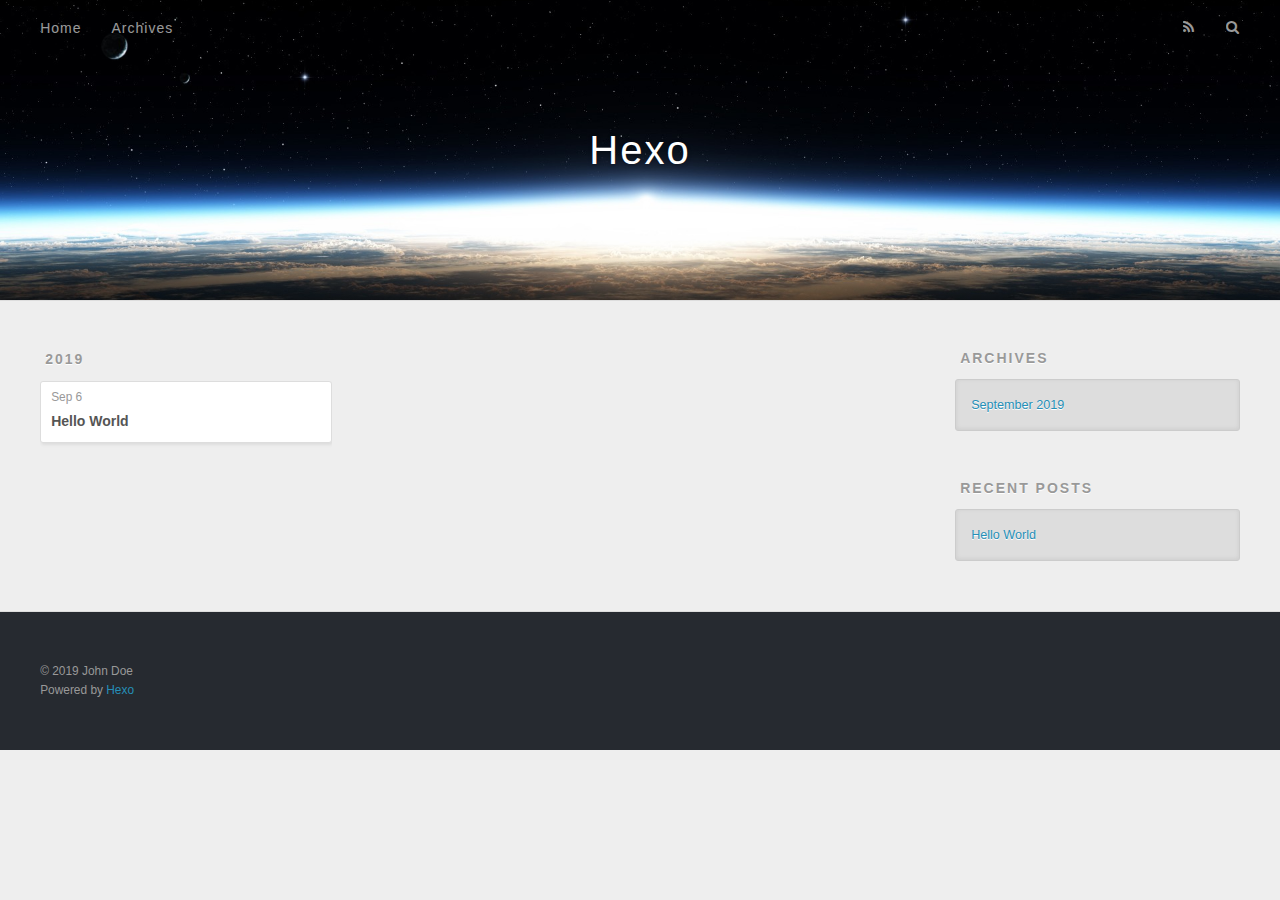
==== archives/index.html @ 8984713e "Site updated: 2019-09-06 20:35:51" ====
<!DOCTYPE html>
<html>
<head><meta name="generator" content="Hexo 3.9.0">
  <meta charset="utf-8">
  

  
  <title>Archives | Hexo</title>
  <meta name="viewport" content="width=device-width, initial-scale=1, maximum-scale=1">
  <meta property="og:type" content="website">
<meta property="og:title" content="Hexo">
<meta property="og:url" content="http://yoursite.com/archives/index.html">
<meta property="og:site_name" content="Hexo">
<meta property="og:locale" content="en">
<meta name="twitter:card" content="summary">
<meta name="twitter:title" content="Hexo">
  
    <link rel="alternate" href="/atom.xml" title="Hexo" type="application/atom+xml">
  
  
    <link rel="icon" href="/favicon.png">
  
  
    <link href="//fonts.googleapis.com/css?family=Source+Code+Pro" rel="stylesheet" type="text/css">
  
  <link rel="stylesheet" href="/css/style.css">
</head>
</html>
<body>
  <div id="container">
    <div id="wrap">
      <header id="header">
  <div id="banner"></div>
  <div id="header-outer" class="outer">
    <div id="header-title" class="inner">
      <h1 id="logo-wrap">
        <a href="/" id="logo">Hexo</a>
      </h1>
      
    </div>
    <div id="header-inner" class="inner">
      <nav id="main-nav">
        <a id="main-nav-toggle" class="nav-icon"></a>
        
          <a class="main-nav-link" href="/">Home</a>
        
          <a class="main-nav-link" href="/archives">Archives</a>
        
      </nav>
      <nav id="sub-nav">
        
          <a id="nav-rss-link" class="nav-icon" href="/atom.xml" title="RSS Feed"></a>
        
        <a id="nav-search-btn" class="nav-icon" title="Search"></a>
      </nav>
      <div id="search-form-wrap">
        <form action="//google.com/search" method="get" accept-charset="UTF-8" class="search-form"><input type="search" name="q" class="search-form-input" placeholder="Search"><button type="submit" class="search-form-submit">&#xF002;</button><input type="hidden" name="sitesearch" value="http://yoursite.com"></form>
      </div>
    </div>
  </div>
</header>
      <div class="outer">
        <section id="main">
  
  
    
    
      
      
      <section class="archives-wrap">
        <div class="archive-year-wrap">
          <a href="/archives/2019" class="archive-year">2019</a>
        </div>
        <div class="archives">
    
    <article class="archive-article archive-type-post">
  <div class="archive-article-inner">
    <header class="archive-article-header">
      <a href="/2019/09/06/hello-world/" class="archive-article-date">
  <time datetime="2019-09-06T12:22:40.576Z" itemprop="datePublished">Sep 6</time>
</a>
      
  
    <h1 itemprop="name">
      <a class="archive-article-title" href="/2019/09/06/hello-world/">Hello World</a>
    </h1>
  

    </header>
  </div>
</article>
  
  
    </div></section>
  


</section>
        
          <aside id="sidebar">
  
    

  
    

  
    
  
    
  <div class="widget-wrap">
    <h3 class="widget-title">Archives</h3>
    <div class="widget">
      <ul class="archive-list"><li class="archive-list-item"><a class="archive-list-link" href="/archives/2019/09/">September 2019</a></li></ul>
    </div>
  </div>


  
    
  <div class="widget-wrap">
    <h3 class="widget-title">Recent Posts</h3>
    <div class="widget">
      <ul>
        
          <li>
            <a href="/2019/09/06/hello-world/">Hello World</a>
          </li>
        
      </ul>
    </div>
  </div>

  
</aside>
        
      </div>
      <footer id="footer">
  
  <div class="outer">
    <div id="footer-info" class="inner">
      &copy; 2019 John Doe<br>
      Powered by <a href="http://hexo.io/" target="_blank">Hexo</a>
    </div>
  </div>
</footer>
    </div>
    <nav id="mobile-nav">
  
    <a href="/" class="mobile-nav-link">Home</a>
  
    <a href="/archives" class="mobile-nav-link">Archives</a>
  
</nav>
    

<script src="//ajax.googleapis.com/ajax/libs/jquery/2.0.3/jquery.min.js"></script>


  <link rel="stylesheet" href="/fancybox/jquery.fancybox.css">
  <script src="/fancybox/jquery.fancybox.pack.js"></script>


<script src="/js/script.js"></script>



  </div>
</body>
</html>
---- css/style.css ----
body {
  width: 100%;
}
body:before,
body:after {
  content: "";
  display: table;
}
body:after {
  clear: both;
}
html,
body,
div,
span,
applet,
object,
iframe,
h1,
h2,
h3,
h4,
h5,
h6,
p,
blockquote,
pre,
a,
abbr,
acronym,
address,
big,
cite,
code,
del,
dfn,
em,
img,
ins,
kbd,
q,
s,
samp,
small,
strike,
strong,
sub,
sup,
tt,
var,
dl,
dt,
dd,
ol,
ul,
li,
fieldset,
form,
label,
legend,
table,
caption,
tbody,
tfoot,
thead,
tr,
th,
td {
  margin: 0;
  padding: 0;
  border: 0;
  outline: 0;
  font-weight: inherit;
  font-style: inherit;
  font-family: inherit;
  font-size: 100%;
  vertical-align: baseline;
}
body {
  line-height: 1;
  color: #000;
  background: #fff;
}
ol,
ul {
  list-style: none;
}
table {
  border-collapse: separate;
  border-spacing: 0;
  vertical-align: middle;
}
caption,
th,
td {
  text-align: left;
  font-weight: normal;
  vertical-align: middle;
}
a img {
  border: none;
}
input,
button {
  margin: 0;
  padding: 0;
}
input::-moz-focus-inner,
button::-moz-focus-inner {
  border: 0;
  padding: 0;
}
@font-face {
  font-family: FontAwesome;
  font-style: normal;
  font-weight: normal;
  src: url("fonts/fontawesome-webfont.eot?v=#4.0.3");
  src: url("fonts/fontawesome-webfont.eot?#iefix&v=#4.0.3") format("embedded-opentype"), url("fonts/fontawesome-webfont.woff?v=#4.0.3") format("woff"), url("fonts/fontawesome-webfont.ttf?v=#4.0.3") format("truetype"), url("fonts/fontawesome-webfont.svg#fontawesomeregular?v=#4.0.3") format("svg");
}
html,
body,
#container {
  height: 100%;
}
body {
  background: #eee;
  font: 14px -apple-system, BlinkMacSystemFont, "Segoe UI", "Roboto", "Oxygen", "Ubuntu", "Cantarell", "Fira Sans", "Droid Sans", "Helvetica Neue", sans-serif;
  -webkit-text-size-adjust: 100%;
}
.outer {
  max-width: 1220px;
  margin: 0 auto;
  padding: 0 20px;
}
.outer:before,
.outer:after {
  content: "";
  display: table;
}
.outer:after {
  clear: both;
}
.inner {
  display: inline;
  float: left;
  width: 98.33333333333333%;
  margin: 0 0.833333333333333%;
}
.left,
.alignleft {
  float: left;
}
.right,
.alignright {
  float: right;
}
.clear {
  clear: both;
}
#container {
  position: relative;
}
.mobile-nav-on {
  overflow: hidden;
}
#wrap {
  height: 100%;
  width: 100%;
  position: absolute;
  top: 0;
  left: 0;
  -webkit-transition: 0.2s ease-out;
  -moz-transition: 0.2s ease-out;
  -ms-transition: 0.2s ease-out;
  transition: 0.2s ease-out;
  z-index: 1;
  background: #eee;
}
.mobile-nav-on #wrap {
  left: 280px;
}
@media screen and (min-width: 768px) {
  #main {
    display: inline;
    float: left;
    width: 73.33333333333333%;
    margin: 0 0.833333333333333%;
  }
}
.article-date,
.article-category-link,
.archive-year,
.widget-title {
  text-decoration: none;
  text-transform: uppercase;
  letter-spacing: 2px;
  color: #999;
  margin-bottom: 1em;
  margin-left: 5px;
  line-height: 1em;
  text-shadow: 0 1px #fff;
  font-weight: bold;
}
.article-inner,
.archive-article-inner {
  background: #fff;
  -webkit-box-shadow: 1px 2px 3px #ddd;
  box-shadow: 1px 2px 3px #ddd;
  border: 1px solid #ddd;
  border-radius: 3px;
}
.article-entry h1,
.widget h1 {
  font-size: 2em;
}
.article-entry h2,
.widget h2 {
  font-size: 1.5em;
}
.article-entry h3,
.widget h3 {
  font-size: 1.3em;
}
.article-entry h4,
.widget h4 {
  font-size: 1.2em;
}
.article-entry h5,
.widget h5 {
  font-size: 1em;
}
.article-entry h6,
.widget h6 {
  font-size: 1em;
  color: #999;
}
.article-entry hr,
.widget hr {
  border: 1px dashed #ddd;
}
.article-entry strong,
.widget strong {
  font-weight: bold;
}
.article-entry em,
.widget em,
.article-entry cite,
.widget cite {
  font-style: italic;
}
.article-entry sup,
.widget sup,
.article-entry sub,
.widget sub {
  font-size: 0.75em;
  line-height: 0;
  position: relative;
  vertical-align: baseline;
}
.article-entry sup,
.widget sup {
  top: -0.5em;
}
.article-entry sub,
.widget sub {
  bottom: -0.2em;
}
.article-entry small,
.widget small {
  font-size: 0.85em;
}
.article-entry acronym,
.widget acronym,
.article-entry abbr,
.widget abbr {
  border-bottom: 1px dotted;
}
.article-entry ul,
.widget ul,
.article-entry ol,
.widget ol,
.article-entry dl,
.widget dl {
  margin: 0 20px;
  line-height: 1.6em;
}
.article-entry ul ul,
.widget ul ul,
.article-entry ol ul,
.widget ol ul,
.article-entry ul ol,
.widget ul ol,
.article-entry ol ol,
.widget ol ol {
  margin-top: 0;
  margin-bottom: 0;
}
.article-entry ul,
.widget ul {
  list-style: disc;
}
.article-entry ol,
.widget ol {
  list-style: decimal;
}
.article-entry dt,
.widget dt {
  font-weight: bold;
}
#header {
  height: 300px;
  position: relative;
  border-bottom: 1px solid #ddd;
}
#header:before,
#header:after {
  content: "";
  position: absolute;
  left: 0;
  right: 0;
  height: 40px;
}
#header:before {
  top: 0;
  background: -webkit-linear-gradient(rgba(0,0,0,0.2), transparent);
  background: -moz-linear-gradient(rgba(0,0,0,0.2), transparent);
  background: -ms-linear-gradient(rgba(0,0,0,0.2), transparent);
  background: linear-gradient(rgba(0,0,0,0.2), transparent);
}
#header:after {
  bottom: 0;
  background: -webkit-linear-gradient(transparent, rgba(0,0,0,0.2));
  background: -moz-linear-gradient(transparent, rgba(0,0,0,0.2));
  background: -ms-linear-gradient(transparent, rgba(0,0,0,0.2));
  background: linear-gradient(transparent, rgba(0,0,0,0.2));
}
#header-outer {
  height: 100%;
  position: relative;
}
#header-inner {
  position: relative;
  overflow: hidden;
}
#banner {
  position: absolute;
  top: 0;
  left: 0;
  width: 100%;
  height: 100%;
  background: url("images/banner.jpg") center #000;
  -webkit-background-size: cover;
  -moz-background-size: cover;
  background-size: cover;
  z-index: -1;
}
#header-title {
  text-align: center;
  height: 40px;
  position: absolute;
  top: 50%;
  left: 0;
  margin-top: -20px;
}
#logo,
#subtitle {
  text-decoration: none;
  color: #fff;
  font-weight: 300;
  text-shadow: 0 1px 4px rgba(0,0,0,0.3);
}
#logo {
  font-size: 40px;
  line-height: 40px;
  letter-spacing: 2px;
}
#subtitle {
  font-size: 16px;
  line-height: 16px;
  letter-spacing: 1px;
}
#subtitle-wrap {
  margin-top: 16px;
}
#main-nav {
  float: left;
  margin-left: -15px;
}
.nav-icon,
.main-nav-link {
  float: left;
  color: #fff;
  opacity: 0.6;
  text-decoration: none;
  text-shadow: 0 1px rgba(0,0,0,0.2);
  -webkit-transition: opacity 0.2s;
  -moz-transition: opacity 0.2s;
  -ms-transition: opacity 0.2s;
  transition: opacity 0.2s;
  display: block;
  padding: 20px 15px;
}
.nav-icon:hover,
.main-nav-link:hover {
  opacity: 1;
}
.nav-icon {
  font-family: FontAwesome;
  text-align: center;
  font-size: 14px;
  width: 14px;
  height: 14px;
  padding: 20px 15px;
  position: relative;
  cursor: pointer;
}
.main-nav-link {
  font-weight: 300;
  letter-spacing: 1px;
}
@media screen and (max-width: 479px) {
  .main-nav-link {
    display: none;
  }
}
#main-nav-toggle {
  display: none;
}
#main-nav-toggle:before {
  content: "\f0c9";
}
@media screen and (max-width: 479px) {
  #main-nav-toggle {
    display: block;
  }
}
#sub-nav {
  float: right;
  margin-right: -15px;
}
#nav-rss-link:before {
  content: "\f09e";
}
#nav-search-btn:before {
  content: "\f002";
}
#search-form-wrap {
  position: absolute;
  top: 15px;
  width: 150px;
  height: 30px;
  right: -150px;
  opacity: 0;
  -webkit-transition: 0.2s ease-out;
  -moz-transition: 0.2s ease-out;
  -ms-transition: 0.2s ease-out;
  transition: 0.2s ease-out;
}
#search-form-wrap.on {
  opacity: 1;
  right: 0;
}
@media screen and (max-width: 479px) {
  #search-form-wrap {
    width: 100%;
    right: -100%;
  }
}
.search-form {
  position: absolute;
  top: 0;
  left: 0;
  right: 0;
  background: #fff;
  padding: 5px 15px;
  border-radius: 15px;
  -webkit-box-shadow: 0 0 10px rgba(0,0,0,0.3);
  box-shadow: 0 0 10px rgba(0,0,0,0.3);
}
.search-form-input {
  border: none;
  background: none;
  color: #555;
  width: 100%;
  font: 13px -apple-system, BlinkMacSystemFont, "Segoe UI", "Roboto", "Oxygen", "Ubuntu", "Cantarell", "Fira Sans", "Droid Sans", "Helvetica Neue", sans-serif;
  outline: none;
}
.search-form-input::-webkit-search-results-decoration,
.search-form-input::-webkit-search-cancel-button {
  -webkit-appearance: none;
}
.search-form-submit {
  position: absolute;
  top: 50%;
  right: 10px;
  margin-top: -7px;
  font: 13px FontAwesome;
  border: none;
  background: none;
  color: #bbb;
  cursor: pointer;
}
.search-form-submit:hover,
.search-form-submit:focus {
  color: #777;
}
.article {
  margin: 50px 0;
}
.article-inner {
  overflow: hidden;
}
.article-meta:before,
.article-meta:after {
  content: "";
  display: table;
}
.article-meta:after {
  clear: both;
}
.article-date {
  float: left;
}
.article-category {
  float: left;
  line-height: 1em;
  color: #ccc;
  text-shadow: 0 1px #fff;
  margin-left: 8px;
}
.article-category:before {
  content: "\2022";
}
.article-category-link {
  margin: 0 12px 1em;
}
.article-header {
  padding: 20px 20px 0;
}
.article-title {
  text-decoration: none;
  font-size: 2em;
  font-weight: bold;
  color: #555;
  line-height: 1.1em;
  -webkit-transition: color 0.2s;
  -moz-transition: color 0.2s;
  -ms-transition: color 0.2s;
  transition: color 0.2s;
}
a.article-title:hover {
  color: #258fb8;
}
.article-entry {
  color: #555;
  padding: 0 20px;
}
.article-entry:before,
.article-entry:after {
  content: "";
  display: table;
}
.article-entry:after {
  clear: both;
}
.article-entry p,
.article-entry table {
  line-height: 1.6em;
  margin: 1.6em 0;
}
.article-entry h1,
.article-entry h2,
.article-entry h3,
.article-entry h4,
.article-entry h5,
.article-entry h6 {
  font-weight: bold;
}
.article-entry h1,
.article-entry h2,
.article-entry h3,
.article-entry h4,
.article-entry h5,
.article-entry h6 {
  line-height: 1.1em;
  margin: 1.1em 0;
}
.article-entry a {
  color: #258fb8;
  text-decoration: none;
}
.article-entry a:hover {
  text-decoration: underline;
}
.article-entry ul,
.article-entry ol,
.article-entry dl {
  margin-top: 1.6em;
  margin-bottom: 1.6em;
}
.article-entry img,
.article-entry video {
  max-width: 100%;
  height: auto;
  display: block;
  margin: auto;
}
.article-entry iframe {
  border: none;
}
.article-entry table {
  width: 100%;
  border-collapse: collapse;
  border-spacing: 0;
}
.article-entry th {
  font-weight: bold;
  border-bottom: 3px solid #ddd;
  padding-bottom: 0.5em;
}
.article-entry td {
  border-bottom: 1px solid #ddd;
  padding: 10px 0;
}
.article-entry blockquote {
  font-family: Georgia, "Times New Roman", serif;
  font-size: 1.4em;
  margin: 1.6em 20px;
  text-align: center;
}
.article-entry blockquote footer {
  font-size: 14px;
  margin: 1.6em 0;
  font-family: -apple-system, BlinkMacSystemFont, "Segoe UI", "Roboto", "Oxygen", "Ubuntu", "Cantarell", "Fira Sans", "Droid Sans", "Helvetica Neue", sans-serif;
}
.article-entry blockquote footer cite:before {
  content: "—";
  padding: 0 0.5em;
}
.article-entry .pullquote {
  text-align: left;
  width: 45%;
  margin: 0;
}
.article-entry .pullquote.left {
  margin-left: 0.5em;
  margin-right: 1em;
}
.article-entry .pullquote.right {
  margin-right: 0.5em;
  margin-left: 1em;
}
.article-entry .caption {
  color: #999;
  display: block;
  font-size: 0.9em;
  margin-top: 0.5em;
  position: relative;
  text-align: center;
}
.article-entry .video-container {
  position: relative;
  padding-top: 56.25%;
  height: 0;
  overflow: hidden;
}
.article-entry .video-container iframe,
.article-entry .video-container object,
.article-entry .video-container embed {
  position: absolute;
  top: 0;
  left: 0;
  width: 100%;
  height: 100%;
  margin-top: 0;
}
.article-more-link a {
  display: inline-block;
  line-height: 1em;
  padding: 6px 15px;
  border-radius: 15px;
  background: #eee;
  color: #999;
  text-shadow: 0 1px #fff;
  text-decoration: none;
}
.article-more-link a:hover {
  background: #258fb8;
  color: #fff;
  text-decoration: none;
  text-shadow: 0 1px #1e7293;
}
.article-footer {
  font-size: 0.85em;
  line-height: 1.6em;
  border-top: 1px solid #ddd;
  padding-top: 1.6em;
  margin: 0 20px 20px;
}
.article-footer:before,
.article-footer:after {
  content: "";
  display: table;
}
.article-footer:after {
  clear: both;
}
.article-footer a {
  color: #999;
  text-decoration: none;
}
.article-footer a:hover {
  color: #555;
}
.article-tag-list-item {
  float: left;
  margin-right: 10px;
}
.article-tag-list-link:before {
  content: "#";
}
.article-comment-link {
  float: right;
}
.article-comment-link:before {
  content: "\f075";
  font-family: FontAwesome;
  padding-right: 8px;
}
.article-share-link {
  cursor: pointer;
  float: right;
  margin-left: 20px;
}
.article-share-link:before {
  content: "\f064";
  font-family: FontAwesome;
  padding-right: 6px;
}
#article-nav {
  position: relative;
}
#article-nav:before,
#article-nav:after {
  content: "";
  display: table;
}
#article-nav:after {
  clear: both;
}
@media screen and (min-width: 768px) {
  #article-nav {
    margin: 50px 0;
  }
  #article-nav:before {
    width: 8px;
    height: 8px;
    position: absolute;
    top: 50%;
    left: 50%;
    margin-top: -4px;
    margin-left: -4px;
    content: "";
    border-radius: 50%;
    background: #ddd;
    -webkit-box-shadow: 0 1px 2px #fff;
    box-shadow: 0 1px 2px #fff;
  }
}
.article-nav-link-wrap {
  text-decoration: none;
  text-shadow: 0 1px #fff;
  color: #999;
  -webkit-box-sizing: border-box;
  -moz-box-sizing: border-box;
  box-sizing: border-box;
  margin-top: 50px;
  text-align: center;
  display: block;
}
.article-nav-link-wrap:hover {
  color: #555;
}
@media screen and (min-width: 768px) {
  .article-nav-link-wrap {
    width: 50%;
    margin-top: 0;
  }
}
@media screen and (min-width: 768px) {
  #article-nav-newer {
    float: left;
    text-align: right;
    padding-right: 20px;
  }
}
@media screen and (min-width: 768px) {
  #article-nav-older {
    float: right;
    text-align: left;
    padding-left: 20px;
  }
}
.article-nav-caption {
  text-transform: uppercase;
  letter-spacing: 2px;
  color: #ddd;
  line-height: 1em;
  font-weight: bold;
}
#article-nav-newer .article-nav-caption {
  margin-right: -2px;
}
.article-nav-title {
  font-size: 0.85em;
  line-height: 1.6em;
  margin-top: 0.5em;
}
.article-share-box {
  position: absolute;
  display: none;
  background: #fff;
  -webkit-box-shadow: 1px 2px 10px rgba(0,0,0,0.2);
  box-shadow: 1px 2px 10px rgba(0,0,0,0.2);
  border-radius: 3px;
  margin-left: -145px;
  overflow: hidden;
  z-index: 1;
}
.article-share-box.on {
  display: block;
}
.article-share-input {
  width: 100%;
  background: none;
  -webkit-box-sizing: border-box;
  -moz-box-sizing: border-box;
  box-sizing: border-box;
  font: 14px -apple-system, BlinkMacSystemFont, "Segoe UI", "Roboto", "Oxygen", "Ubuntu", "Cantarell", "Fira Sans", "Droid Sans", "Helvetica Neue", sans-serif;
  padding: 0 15px;
  color: #555;
  outline: none;
  border: 1px solid #ddd;
  border-radius: 3px 3px 0 0;
  height: 36px;
  line-height: 36px;
}
.article-share-links {
  background: #eee;
}
.article-share-links:before,
.article-share-links:after {
  content: "";
  display: table;
}
.article-share-links:after {
  clear: both;
}
.article-share-twitter,
.article-share-facebook,
.article-share-pinterest,
.article-share-google {
  width: 50px;
  height: 36px;
  display: block;
  float: left;
  position: relative;
  color: #999;
  text-shadow: 0 1px #fff;
}
.article-share-twitter:before,
.article-share-facebook:before,
.article-share-pinterest:before,
.article-share-google:before {
  font-size: 20px;
  font-family: FontAwesome;
  width: 20px;
  height: 20px;
  position: absolute;
  top: 50%;
  left: 50%;
  margin-top: -10px;
  margin-left: -10px;
  text-align: center;
}
.article-share-twitter:hover,
.article-share-facebook:hover,
.article-share-pinterest:hover,
.article-share-google:hover {
  color: #fff;
}
.article-share-twitter:before {
  content: "\f099";
}
.article-share-twitter:hover {
  background: #00aced;
  text-shadow: 0 1px #008abe;
}
.article-share-facebook:before {
  content: "\f09a";
}
.article-share-facebook:hover {
  background: #3b5998;
  text-shadow: 0 1px #2f477a;
}
.article-share-pinterest:before {
  content: "\f0d2";
}
.article-share-pinterest:hover {
  background: #cb2027;
  text-shadow: 0 1px #a21a1f;
}
.article-share-google:before {
  content: "\f0d5";
}
.article-share-google:hover {
  background: #dd4b39;
  text-shadow: 0 1px #be3221;
}
.article-gallery {
  background: #000;
  position: relative;
}
.article-gallery-photos {
  position: relative;
  overflow: hidden;
}
.article-gallery-img {
  display: none;
  max-width: 100%;
}
.article-gallery-img:first-child {
  display: block;
}
.article-gallery-img.loaded {
  position: absolute;
  display: block;
}
.article-gallery-img img {
  display: block;
  max-width: 100%;
  margin: 0 auto;
}
#comments {
  background: #fff;
  -webkit-box-shadow: 1px 2px 3px #ddd;
  box-shadow: 1px 2px 3px #ddd;
  padding: 20px;
  border: 1px solid #ddd;
  border-radius: 3px;
  margin: 50px 0;
}
#comments a {
  color: #258fb8;
}
.archives-wrap {
  margin: 50px 0;
}
.archives:before,
.archives:after {
  content: "";
  display: table;
}
.archives:after {
  clear: both;
}
.archive-year-wrap {
  margin-bottom: 1em;
}
.archives {
  -webkit-column-gap: 10px;
  -moz-column-gap: 10px;
  column-gap: 10px;
}
@media screen and (min-width: 480px) and (max-width: 767px) {
  .archives {
    -webkit-column-count: 2;
    -moz-column-count: 2;
    column-count: 2;
  }
}
@media screen and (min-width: 768px) {
  .archives {
    -webkit-column-count: 3;
    -moz-column-count: 3;
    column-count: 3;
  }
}
.archive-article {
  -webkit-column-break-inside: avoid;
  page-break-inside: avoid;
  overflow: hidden;
  break-inside: avoid-column;
}
.archive-article-inner {
  padding: 10px;
  margin-bottom: 15px;
}
.archive-article-title {
  text-decoration: none;
  font-weight: bold;
  color: #555;
  -webkit-transition: color 0.2s;
  -moz-transition: color 0.2s;
  -ms-transition: color 0.2s;
  transition: color 0.2s;
  line-height: 1.6em;
}
.archive-article-title:hover {
  color: #258fb8;
}
.archive-article-footer {
  margin-top: 1em;
}
.archive-article-date {
  color: #999;
  text-decoration: none;
  font-size: 0.85em;
  line-height: 1em;
  margin-bottom: 0.5em;
  display: block;
}
#page-nav {
  margin: 50px auto;
  background: #fff;
  -webkit-box-shadow: 1px 2px 3px #ddd;
  box-shadow: 1px 2px 3px #ddd;
  border: 1px solid #ddd;
  border-radius: 3px;
  text-align: center;
  color: #999;
  overflow: hidden;
}
#page-nav:before,
#page-nav:after {
  content: "";
  display: table;
}
#page-nav:after {
  clear: both;
}
#page-nav a,
#page-nav span {
  padding: 10px 20px;
  line-height: 1;
  height: 2ex;
}
#page-nav a {
  color: #999;
  text-decoration: none;
}
#page-nav a:hover {
  background: #999;
  color: #fff;
}
#page-nav .prev {
  float: left;
}
#page-nav .next {
  float: right;
}
#page-nav .page-number {
  display: inline-block;
}
@media screen and (max-width: 479px) {
  #page-nav .page-number {
    display: none;
  }
}
#page-nav .current {
  color: #555;
  font-weight: bold;
}
#page-nav .space {
  color: #ddd;
}
#footer {
  background: #262a30;
  padding: 50px 0;
  border-top: 1px solid #ddd;
  color: #999;
}
#footer a {
  color: #258fb8;
  text-decoration: none;
}
#footer a:hover {
  text-decoration: underline;
}
#footer-info {
  line-height: 1.6em;
  font-size: 0.85em;
}
.article-entry pre,
.article-entry .highlight {
  background: #2d2d2d;
  margin: 0 -20px;
  padding: 15px 20px;
  border-style: solid;
  border-color: #ddd;
  border-width: 1px 0;
  overflow: auto;
  color: #ccc;
  line-height: 22.400000000000002px;
}
.article-entry .highlight .gutter pre,
.article-entry .gist .gist-file .gist-data .line-numbers {
  color: #666;
  font-size: 0.85em;
}
.article-entry pre,
.article-entry code {
  font-family: "Source Code Pro", Consolas, Monaco, Menlo, Consolas, monospace;
}
.article-entry code {
  background: #eee;
  text-shadow: 0 1px #fff;
  padding: 0 0.3em;
}
.article-entry pre code {
  background: none;
  text-shadow: none;
  padding: 0;
}
.article-entry .highlight pre {
  border: none;
  margin: 0;
  padding: 0;
}
.article-entry .highlight table {
  margin: 0;
  width: auto;
}
.article-entry .highlight td {
  border: none;
  padding: 0;
}
.article-entry .highlight figcaption {
  font-size: 0.85em;
  color: #999;
  line-height: 1em;
  margin-bottom: 1em;
}
.article-entry .highlight figcaption:before,
.article-entry .highlight figcaption:after {
  content: "";
  display: table;
}
.article-entry .highlight figcaption:after {
  clear: both;
}
.article-entry .highlight figcaption a {
  float: right;
}
.article-entry .highlight .gutter pre {
  text-align: right;
  padding-right: 20px;
}
.article-entry .highlight .line {
  height: 22.400000000000002px;
}
.article-entry .highlight .line.marked {
  background: #515151;
}
.article-entry .gist {
  margin: 0 -20px;
  border-style: solid;
  border-color: #ddd;
  border-width: 1px 0;
  background: #2d2d2d;
  padding: 15px 20px 15px 0;
}
.article-entry .gist .gist-file {
  border: none;
  font-family: "Source Code Pro", Consolas, Monaco, Menlo, Consolas, monospace;
  margin: 0;
}
.article-entry .gist .gist-file .gist-data {
  background: none;
  border: none;
}
.article-entry .gist .gist-file .gist-data .line-numbers {
  background: none;
  border: none;
  padding: 0 20px 0 0;
}
.article-entry .gist .gist-file .gist-data .line-data {
  padding: 0 !important;
}
.article-entry .gist .gist-file .highlight {
  margin: 0;
  padding: 0;
  border: none;
}
.article-entry .gist .gist-file .gist-meta {
  background: #2d2d2d;
  color: #999;
  font: 0.85em -apple-system, BlinkMacSystemFont, "Segoe UI", "Roboto", "Oxygen", "Ubuntu", "Cantarell", "Fira Sans", "Droid Sans", "Helvetica Neue", sans-serif;
  text-shadow: 0 0;
  padding: 0;
  margin-top: 1em;
  margin-left: 20px;
}
.article-entry .gist .gist-file .gist-meta a {
  color: #258fb8;
  font-weight: normal;
}
.article-entry .gist .gist-file .gist-meta a:hover {
  text-decoration: underline;
}
pre .comment,
pre .title {
  color: #999;
}
pre .variable,
pre .attribute,
pre .tag,
pre .regexp,
pre .ruby .constant,
pre .xml .tag .title,
pre .xml .pi,
pre .xml .doctype,
pre .html .doctype,
pre .css .id,
pre .css .class,
pre .css .pseudo {
  color: #f2777a;
}
pre .number,
pre .preprocessor,
pre .built_in,
pre .literal,
pre .params,
pre .constant {
  color: #f99157;
}
pre .class,
pre .ruby .class .title,
pre .css .rules .attribute {
  color: #9c9;
}
pre .string,
pre .value,
pre .inheritance,
pre .header,
pre .ruby .symbol,
pre .xml .cdata {
  color: #9c9;
}
pre .css .hexcolor {
  color: #6cc;
}
pre .function,
pre .python .decorator,
pre .python .title,
pre .ruby .function .title,
pre .ruby .title .keyword,
pre .perl .sub,
pre .javascript .title,
pre .coffeescript .title {
  color: #69c;
}
pre .keyword,
pre .javascript .function {
  color: #c9c;
}
@media screen and (max-width: 479px) {
  #mobile-nav {
    position: absolute;
    top: 0;
    left: 0;
    width: 280px;
    height: 100%;
    background: #191919;
    border-right: 1px solid #fff;
  }
}
@media screen and (max-width: 479px) {
  .mobile-nav-link {
    display: block;
    color: #999;
    text-decoration: none;
    padding: 15px 20px;
    font-weight: bold;
  }
  .mobile-nav-link:hover {
    color: #fff;
  }
}
@media screen and (min-width: 768px) {
  #sidebar {
    display: inline;
    float: left;
    width: 23.333333333333332%;
    margin: 0 0.833333333333333%;
  }
}
.widget-wrap {
  margin: 50px 0;
}
.widget {
  color: #777;
  text-shadow: 0 1px #fff;
  background: #ddd;
  -webkit-box-shadow: 0 -1px 4px #ccc inset;
  box-shadow: 0 -1px 4px #ccc inset;
  border: 1px solid #ccc;
  padding: 15px;
  border-radius: 3px;
}
.widget a {
  color: #258fb8;
  text-decoration: none;
}
.widget a:hover {
  text-decoration: underline;
}
.widget ul ul,
.widget ol ul,
.widget dl ul,
.widget ul ol,
.widget ol ol,
.widget dl ol,
.widget ul dl,
.widget ol dl,
.widget dl dl {
  margin-left: 15px;
  list-style: disc;
}
.widget {
  line-height: 1.6em;
  word-wrap: break-word;
  font-size: 0.9em;
}
.widget ul,
.widget ol {
  list-style: none;
  margin: 0;
}
.widget ul ul,
.widget ol ul,
.widget ul ol,
.widget ol ol {
  margin: 0 20px;
}
.widget ul ul,
.widget ol ul {
  list-style: disc;
}
.widget ul ol,
.widget ol ol {
  list-style: decimal;
}
.category-list-count,
.tag-list-count,
.archive-list-count {
  padding-left: 5px;
  color: #999;
  font-size: 0.85em;
}
.category-list-count:before,
.tag-list-count:before,
.archive-list-count:before {
  content: "(";
}
.category-list-count:after,
.tag-list-count:after,
.archive-list-count:after {
  content: ")";
}
.tagcloud a {
  margin-right: 5px;
  display: inline-block;
}
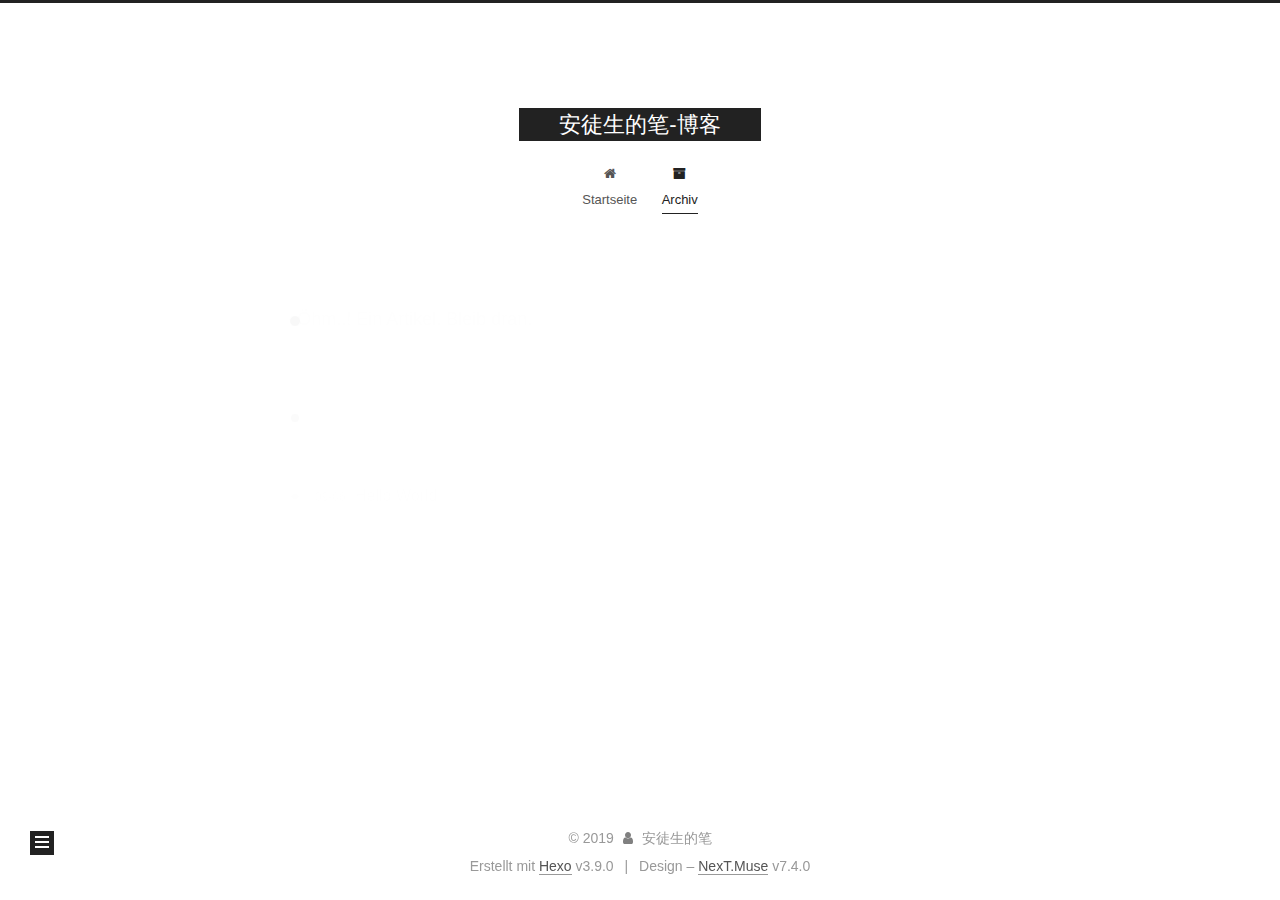
==== commit 1d44d107: "Site updated: 2019-09-06 21:22:51" ====
--- a/archives/index.html
+++ b/archives/index.html
@@ -1,170 +1,393 @@
 <!DOCTYPE html>
-<html>
-<head><meta name="generator" content="Hexo 3.9.0">
-  <meta charset="utf-8">
-  
-
-  
-  <title>Archives | Hexo</title>
-  <meta name="viewport" content="width=device-width, initial-scale=1, maximum-scale=1">
+
+
+
+
+
+<html lang="zh-Hans">
+<head>
+  <meta charset="UTF-8">
+<meta name="viewport" content="width=device-width, initial-scale=1, maximum-scale=2">
+<meta name="theme-color" content="#222">
+<meta name="generator" content="Hexo 3.9.0">
+  <link rel="apple-touch-icon" sizes="180x180" href="/images/apple-touch-icon-next.png?v=7.4.0">
+  <link rel="icon" type="image/png" sizes="32x32" href="/images/favicon-32x32-next.png?v=7.4.0">
+  <link rel="icon" type="image/png" sizes="16x16" href="/images/favicon-16x16-next.png?v=7.4.0">
+  <link rel="mask-icon" href="/images/logo.svg?v=7.4.0" color="#222">
+
+<link rel="stylesheet" href="/css/main.css?v=7.4.0">
+
+
+<link rel="stylesheet" href="/lib/font-awesome/css/font-awesome.min.css?v=4.7.0">
+
+
+<script id="hexo-configurations">
+  var NexT = window.NexT || {};
+  var CONFIG = {
+    root: '/',
+    scheme: 'Muse',
+    version: '7.4.0',
+    exturl: false,
+    sidebar: {"position":"left","display":"post","offset":12,"onmobile":false},
+    copycode: {"enable":false,"show_result":false,"style":null},
+    back2top: {"enable":true,"sidebar":false,"scrollpercent":false},
+    bookmark: {"enable":false,"color":"#222","save":"auto"},
+    fancybox: false,
+    mediumzoom: false,
+    lazyload: false,
+    pangu: false,
+    algolia: {
+      appID: '',
+      apiKey: '',
+      indexName: '',
+      hits: {"per_page":10},
+      labels: {"input_placeholder":"Search for Posts","hits_empty":"We didn't find any results for the search: ${query}","hits_stats":"${hits} results found in ${time} ms"}
+    },
+    localsearch: {"enable":false,"trigger":"auto","top_n_per_article":1,"unescape":false,"preload":false},
+    path: '',
+    motion: {"enable":true,"async":false,"transition":{"post_block":"fadeIn","post_header":"slideDownIn","post_body":"slideDownIn","coll_header":"slideLeftIn","sidebar":"slideUpIn"}},
+    translation: {
+      copy_button: 'Kopieren',
+      copy_success: 'Kopiert',
+      copy_failure: 'Kopieren fehlgeschlagen'
+    },
+    sidebarPadding: 40
+  };
+</script>
+
   <meta property="og:type" content="website">
-<meta property="og:title" content="Hexo">
+<meta property="og:title" content="安徒生的笔-博客">
 <meta property="og:url" content="http://yoursite.com/archives/index.html">
-<meta property="og:site_name" content="Hexo">
-<meta property="og:locale" content="en">
+<meta property="og:site_name" content="安徒生的笔-博客">
+<meta property="og:locale" content="zh-Hans">
 <meta name="twitter:card" content="summary">
-<meta name="twitter:title" content="Hexo">
-  
-    <link rel="alternate" href="/atom.xml" title="Hexo" type="application/atom+xml">
-  
-  
-    <link rel="icon" href="/favicon.png">
-  
-  
-    <link href="//fonts.googleapis.com/css?family=Source+Code+Pro" rel="stylesheet" type="text/css">
-  
-  <link rel="stylesheet" href="/css/style.css">
+<meta name="twitter:title" content="安徒生的笔-博客">
+  <link rel="canonical" href="http://yoursite.com/archives/">
+
+
+<script id="page-configurations">
+  // https://hexo.io/docs/variables.html
+  CONFIG.page = {
+    sidebar: "",
+    isHome: false,
+    isPost: false,
+    isPage: false,
+    isArchive: true
+  };
+</script>
+
+  <title>Archiv | 安徒生的笔-博客</title>
+  
+
+
+
+
+
+
+
+
+  <noscript>
+  <style>
+  .use-motion .brand,
+  .use-motion .menu-item,
+  .sidebar-inner,
+  .use-motion .post-block,
+  .use-motion .pagination,
+  .use-motion .comments,
+  .use-motion .post-header,
+  .use-motion .post-body,
+  .use-motion .collection-header { opacity: initial; }
+
+  .use-motion .logo,
+  .use-motion .site-title,
+  .use-motion .site-subtitle {
+    opacity: initial;
+    top: initial;
+  }
+
+  .use-motion .logo-line-before i { left: initial; }
+  .use-motion .logo-line-after i { right: initial; }
+  </style>
+</noscript>
+
 </head>
+
+<body itemscope itemtype="http://schema.org/WebPage" lang="zh-Hans">
+  <div class="container use-motion">
+    <div class="headband"></div>
+
+    <header id="header" class="header" itemscope itemtype="http://schema.org/WPHeader">
+      <div class="header-inner"><div class="site-brand-container">
+  <div class="site-meta">
+
+    <div>
+      <a href="/" class="brand" rel="start">
+        <span class="logo-line-before"><i></i></span>
+        <span class="site-title">安徒生的笔-博客</span>
+        <span class="logo-line-after"><i></i></span>
+      </a>
+    </div>
+  </div>
+
+  <div class="site-nav-toggle">
+    <button aria-label="Navigationsleiste an/ausschalten">
+      <span class="btn-bar"></span>
+      <span class="btn-bar"></span>
+      <span class="btn-bar"></span>
+    </button>
+  </div>
+</div>
+
+
+<nav class="site-nav">
+  
+  <ul id="menu" class="menu">
+      
+      
+      
+        
+        <li class="menu-item menu-item-home">
+      
+    
+
+    <a href="/" rel="section"><i class="menu-item-icon fa fa-fw fa-home"></i> <br>Startseite</a>
+
+  </li>
+      
+      
+      
+        
+        <li class="menu-item menu-item-archives">
+      
+    
+
+    <a href="/archives/" rel="section"><i class="menu-item-icon fa fa-fw fa-archive"></i> <br>Archiv</a>
+
+  </li>
+  </ul>
+
+    
+
+    
+    
+      
+      
+    
+      
+      
+    
+    
+
+  
+
+</nav>
+</div>
+    </header>
+
+    
+  <div class="back-to-top">
+    <i class="fa fa-arrow-up"></i>
+    <span>0%</span>
+  </div>
+
+
+    <main id="main" class="main">
+      <div class="main-inner">
+        <div class="content-wrap">
+          <div id="content" class="content">
+            
+
+  
+  
+  
+  <div class="post-block archive">
+    <div id="posts" class="posts-collapse">
+      <div class="collection-title">
+        
+        
+        
+          
+        
+        <span class="collection-header">Öhm..! Ein Artikel. Bleib dran.</span>
+      </div>
+      
+
+      
+
+  
+  
+
+  
+    
+    <div class="collection-year">
+      <h1 class="collection-header">2019</h1>
+    </div>
+  
+
+  <article itemscope itemtype="http://schema.org/Article">
+    <header class="post-header">
+
+      <h2 class="post-title">
+        
+          <a class="post-title-link" href="/2019/09/06/hello-world/" itemprop="url">
+            <span itemprop="name">Hello World</span>
+          </a>
+        
+      </h2>
+
+      <div class="post-meta">
+        <time class="post-time" itemprop="dateCreated"
+              datetime="2019-09-06T20:22:40+08:00"
+              content="2019-09-06">
+          09-06
+        </time>
+      </div>
+
+    </header>
+  </article>
+
+
+
+
+    </div>
+  </div>
+  
+  
+  
+
+  
+
+
+
+          </div>
+          
+
+        </div>
+          
+  
+  <div class="sidebar-toggle">
+    <div class="sidebar-toggle-line-wrap">
+      <span class="sidebar-toggle-line sidebar-toggle-line-first"></span>
+      <span class="sidebar-toggle-line sidebar-toggle-line-middle"></span>
+      <span class="sidebar-toggle-line sidebar-toggle-line-last"></span>
+    </div>
+  </div>
+
+  <aside class="sidebar">
+    <div class="sidebar-inner">
+
+      <ul class="sidebar-nav motion-element">
+        <li class="sidebar-nav-toc">
+          Inhaltsverzeichnis
+        </li>
+        <li class="sidebar-nav-overview">
+          Übersicht
+        </li>
+      </ul>
+
+      <!--noindex-->
+      <div class="post-toc-wrap sidebar-panel">
+      </div>
+      <!--/noindex-->
+
+      <div class="site-overview-wrap sidebar-panel">
+        <div class="site-author motion-element" itemprop="author" itemscope itemtype="http://schema.org/Person">
+  <p class="site-author-name" itemprop="name">安徒生的笔</p>
+  <div class="site-description" itemprop="description"></div>
+</div>
+  <nav class="site-state motion-element">
+      <div class="site-state-item site-state-posts">
+        
+          <a href="/archives/">
+        
+          <span class="site-state-item-count">1</span>
+          <span class="site-state-item-name">Artikel</span>
+        </a>
+      </div>
+    
+  </nav>
+
+
+
+      </div>
+
+    </div>
+  </aside>
+  <div id="sidebar-dimmer"></div>
+
+
+      </div>
+    </main>
+
+    <footer id="footer" class="footer">
+      <div class="footer-inner">
+        <div class="copyright">&copy; <span itemprop="copyrightYear">2019</span>
+  <span class="with-love" id="animate">
+    <i class="fa fa-user"></i>
+  </span>
+  <span class="author" itemprop="copyrightHolder">安徒生的笔</span>
+</div>
+  <div class="powered-by">Erstellt mit  <a href="https://hexo.io" class="theme-link" rel="noopener" target="_blank">Hexo</a> v3.9.0</div>
+  <span class="post-meta-divider">|</span>
+  <div class="theme-info">Design – <a href="https://theme-next.org" class="theme-link" rel="noopener" target="_blank">NexT.Muse</a> v7.4.0</div>
+
+        
+
+
+
+
+
+
+
+
+
+
+
+
+        
+      </div>
+    </footer>
+  </div>
+
+  
+
+
+  <script src="/lib/anime.min.js?v=3.1.0"></script>
+  <script src="/lib/velocity/velocity.min.js?v=1.2.1"></script>
+  <script src="/lib/velocity/velocity.ui.min.js?v=1.2.1"></script>
+<script src="/js/utils.js?v=7.4.0"></script><script src="/js/motion.js?v=7.4.0"></script>
+<script src="/js/schemes/muse.js?v=7.4.0"></script>
+<script src="/js/next-boot.js?v=7.4.0"></script>
+
+
+
+  
+
+
+
+
+
+
+
+
+
+
+
+
+
+
+
+
+
+
+
+
+
+  
+
+  
+
+  
+
+</body>
 </html>
-<body>
-  <div id="container">
-    <div id="wrap">
-      <header id="header">
-  <div id="banner"></div>
-  <div id="header-outer" class="outer">
-    <div id="header-title" class="inner">
-      <h1 id="logo-wrap">
-        <a href="/" id="logo">Hexo</a>
-      </h1>
-      
-    </div>
-    <div id="header-inner" class="inner">
-      <nav id="main-nav">
-        <a id="main-nav-toggle" class="nav-icon"></a>
-        
-          <a class="main-nav-link" href="/">Home</a>
-        
-          <a class="main-nav-link" href="/archives">Archives</a>
-        
-      </nav>
-      <nav id="sub-nav">
-        
-          <a id="nav-rss-link" class="nav-icon" href="/atom.xml" title="RSS Feed"></a>
-        
-        <a id="nav-search-btn" class="nav-icon" title="Search"></a>
-      </nav>
-      <div id="search-form-wrap">
-        <form action="//google.com/search" method="get" accept-charset="UTF-8" class="search-form"><input type="search" name="q" class="search-form-input" placeholder="Search"><button type="submit" class="search-form-submit">&#xF002;</button><input type="hidden" name="sitesearch" value="http://yoursite.com"></form>
-      </div>
-    </div>
-  </div>
-</header>
-      <div class="outer">
-        <section id="main">
-  
-  
-    
-    
-      
-      
-      <section class="archives-wrap">
-        <div class="archive-year-wrap">
-          <a href="/archives/2019" class="archive-year">2019</a>
-        </div>
-        <div class="archives">
-    
-    <article class="archive-article archive-type-post">
-  <div class="archive-article-inner">
-    <header class="archive-article-header">
-      <a href="/2019/09/06/hello-world/" class="archive-article-date">
-  <time datetime="2019-09-06T12:22:40.576Z" itemprop="datePublished">Sep 6</time>
-</a>
-      
-  
-    <h1 itemprop="name">
-      <a class="archive-article-title" href="/2019/09/06/hello-world/">Hello World</a>
-    </h1>
-  
-
-    </header>
-  </div>
-</article>
-  
-  
-    </div></section>
-  
-
-
-</section>
-        
-          <aside id="sidebar">
-  
-    
-
-  
-    
-
-  
-    
-  
-    
-  <div class="widget-wrap">
-    <h3 class="widget-title">Archives</h3>
-    <div class="widget">
-      <ul class="archive-list"><li class="archive-list-item"><a class="archive-list-link" href="/archives/2019/09/">September 2019</a></li></ul>
-    </div>
-  </div>
-
-
-  
-    
-  <div class="widget-wrap">
-    <h3 class="widget-title">Recent Posts</h3>
-    <div class="widget">
-      <ul>
-        
-          <li>
-            <a href="/2019/09/06/hello-world/">Hello World</a>
-          </li>
-        
-      </ul>
-    </div>
-  </div>
-
-  
-</aside>
-        
-      </div>
-      <footer id="footer">
-  
-  <div class="outer">
-    <div id="footer-info" class="inner">
-      &copy; 2019 John Doe<br>
-      Powered by <a href="http://hexo.io/" target="_blank">Hexo</a>
-    </div>
-  </div>
-</footer>
-    </div>
-    <nav id="mobile-nav">
-  
-    <a href="/" class="mobile-nav-link">Home</a>
-  
-    <a href="/archives" class="mobile-nav-link">Archives</a>
-  
-</nav>
-    
-
-<script src="//ajax.googleapis.com/ajax/libs/jquery/2.0.3/jquery.min.js"></script>
-
-
-  <link rel="stylesheet" href="/fancybox/jquery.fancybox.css">
-  <script src="/fancybox/jquery.fancybox.pack.js"></script>
-
-
-<script src="/js/script.js"></script>
-
-
-
-  </div>
-</body>
-</html>--- a/css/main.css
+++ b/css/main.css
@@ -0,0 +1,2315 @@
+html {
+  line-height: 1.15; /* 1 */
+  -webkit-text-size-adjust: 100%; /* 2 */
+}
+body {
+  margin: 0;
+}
+main {
+  display: block;
+}
+h1 {
+  font-size: 2em;
+  margin: 0.67em 0;
+}
+hr {
+  box-sizing: content-box; /* 1 */
+  height: 0; /* 1 */
+  overflow: visible; /* 2 */
+}
+pre {
+  font-family: monospace, monospace; /* 1 */
+  font-size: 1em; /* 2 */
+}
+a {
+  background-color: transparent;
+}
+abbr[title] {
+  border-bottom: none; /* 1 */
+  text-decoration: underline; /* 2 */
+  text-decoration: underline dotted; /* 2 */
+}
+b,
+strong {
+  font-weight: bolder;
+}
+code,
+kbd,
+samp {
+  font-family: monospace, monospace; /* 1 */
+  font-size: 1em; /* 2 */
+}
+small {
+  font-size: 80%;
+}
+sub,
+sup {
+  font-size: 75%;
+  line-height: 0;
+  position: relative;
+  vertical-align: baseline;
+}
+sub {
+  bottom: -0.25em;
+}
+sup {
+  top: -0.5em;
+}
+img {
+  border-style: none;
+}
+button,
+input,
+optgroup,
+select,
+textarea {
+  font-family: inherit; /* 1 */
+  font-size: 100%; /* 1 */
+  line-height: 1.15; /* 1 */
+  margin: 0; /* 2 */
+}
+button,
+input {
+/* 1 */
+  overflow: visible;
+}
+button,
+select {
+/* 1 */
+  text-transform: none;
+}
+button,
+[type='button'],
+[type='reset'],
+[type='submit'] {
+  -webkit-appearance: button;
+}
+button::-moz-focus-inner,
+[type='button']::-moz-focus-inner,
+[type='reset']::-moz-focus-inner,
+[type='submit']::-moz-focus-inner {
+  border-style: none;
+  padding: 0;
+}
+button:-moz-focusring,
+[type='button']:-moz-focusring,
+[type='reset']:-moz-focusring,
+[type='submit']:-moz-focusring {
+  outline: 1px dotted ButtonText;
+}
+fieldset {
+  padding: 0.35em 0.75em 0.625em;
+}
+legend {
+  box-sizing: border-box; /* 1 */
+  color: inherit; /* 2 */
+  display: table; /* 1 */
+  max-width: 100%; /* 1 */
+  padding: 0; /* 3 */
+  white-space: normal; /* 1 */
+}
+progress {
+  vertical-align: baseline;
+}
+textarea {
+  overflow: auto;
+}
+[type='checkbox'],
+[type='radio'] {
+  box-sizing: border-box; /* 1 */
+  padding: 0; /* 2 */
+}
+[type='number']::-webkit-inner-spin-button,
+[type='number']::-webkit-outer-spin-button {
+  height: auto;
+}
+[type='search'] {
+  outline-offset: -2px; /* 2 */
+  -webkit-appearance: textfield; /* 1 */
+}
+[type='search']::-webkit-search-decoration {
+  -webkit-appearance: none;
+}
+::-webkit-file-upload-button {
+  font: inherit; /* 2 */
+  -webkit-appearance: button; /* 1 */
+}
+details {
+  display: block;
+}
+summary {
+  display: list-item;
+}
+template {
+  display: none;
+}
+[hidden] {
+  display: none;
+}
+::selection {
+  background: #262a30;
+  color: #fff;
+}
+body {
+  background: #fff;
+  color: #555;
+  font-family: 'Lato', "PingFang SC", "Microsoft YaHei", sans-serif;
+  font-size: 1em;
+  line-height: 2;
+}
+@media (max-width: 991px) {
+  body {
+    padding-right: 0;
+  }
+}
+h1,
+h2,
+h3,
+h4,
+h5,
+h6 {
+  font-family: 'Lato', "PingFang SC", "Microsoft YaHei", sans-serif;
+  font-weight: bold;
+  line-height: 1.5;
+  margin: 20px 0 15px;
+  padding: 0;
+}
+h1 {
+  font-size: 1.75em;
+}
+h2 {
+  font-size: 1.625em;
+}
+h3 {
+  font-size: 1.5em;
+}
+h4 {
+  font-size: 1.375em;
+}
+h5 {
+  font-size: 1.25em;
+}
+h6 {
+  font-size: 1.125em;
+}
+p {
+  margin: 0 0 20px 0;
+}
+a,
+span.exturl {
+  overflow-wrap: break-word;
+  word-wrap: break-word;
+  background-color: transparent;
+  border-bottom: 1px solid #999;
+  color: #555;
+  outline: none;
+  text-decoration: none;
+  cursor: pointer;
+}
+a:hover,
+span.exturl:hover {
+  border-bottom-color: #222;
+  color: #222;
+}
+iframe,
+img,
+video {
+  display: block;
+  margin-left: auto;
+  margin-right: auto;
+  max-width: 100%;
+}
+hr {
+  background-color: #ddd;
+  background-image: repeating-linear-gradient(-45deg, #fff, #fff 4px, transparent 4px, transparent 8px);
+  border: 0;
+  height: 3px;
+  margin: 40px 0;
+}
+blockquote {
+  border-left: 4px solid #ddd;
+  color: #666;
+  margin: 0;
+  padding: 0 15px;
+}
+blockquote cite::before {
+  content: '-';
+  padding: 0 5px;
+}
+dt {
+  font-weight: 700;
+}
+dd {
+  margin: 0;
+  padding: 0;
+}
+kbd {
+  background-color: #f9f9f9;
+  background-image: linear-gradient(top, #eee, #fff, #eee);
+  border: 1px solid #ccc;
+  border-radius: 0.2em;
+  box-shadow: 0.1em 0.1em 0.2em rgba(0,0,0,0.1);
+  font-family: inherit;
+  padding: 0.1em 0.3em;
+  white-space: nowrap;
+}
+.text-left {
+  text-align: left;
+}
+.text-center {
+  text-align: center;
+}
+.text-right {
+  text-align: right;
+}
+.text-justify {
+  text-align: justify;
+}
+.text-nowrap {
+  white-space: nowrap;
+}
+.text-lowercase {
+  text-transform: lowercase;
+}
+.text-uppercase {
+  text-transform: uppercase;
+}
+.text-capitalize {
+  text-transform: capitalize;
+}
+.center-block {
+  display: block;
+  margin-left: auto;
+  margin-right: auto;
+}
+.clearfix::before,
+.clearfix::after {
+  content: ' ';
+  display: table;
+}
+.clearfix::after {
+  clear: both;
+}
+.pullquote {
+  width: 45%;
+}
+.pullquote.left {
+  float: left;
+  margin-left: 5px;
+  margin-right: 10px;
+}
+.pullquote.right {
+  float: right;
+  margin-left: 10px;
+  margin-right: 5px;
+}
+.translation {
+  color: #999;
+  font-size: 0.875em;
+  margin-top: -20px;
+}
+.table-container {
+  -webkit-overflow-scrolling: touch;
+  overflow: auto;
+}
+table {
+  border-collapse: collapse;
+  border-spacing: 0;
+  font-size: 0.875em;
+  margin: 0 0 20px 0;
+  width: 100%;
+}
+table > tbody > tr:nth-of-type(odd) {
+  background-color: #f9f9f9;
+}
+table > tbody > tr:hover {
+  background-color: #f5f5f5;
+}
+caption,
+th,
+td {
+  font-weight: normal;
+  padding: 8px;
+  text-align: left;
+  vertical-align: middle;
+}
+th,
+td {
+  border: 1px solid #ddd;
+  border-bottom: 3px solid #ddd;
+}
+th {
+  font-weight: 700;
+  padding-bottom: 10px;
+}
+td {
+  border-bottom-width: 1px;
+}
+html,
+body {
+  height: 100%;
+}
+.container {
+  position: relative;
+}
+.header-inner {
+  margin: 0 auto;
+  padding: 100px 0 70px;
+  width: 700px;
+}
+@media (min-width: 1200px) {
+  .container .header-inner {
+    width: 800px;
+  }
+}
+@media (min-width: 1600px) {
+  .container .header-inner {
+    width: 900px;
+  }
+}
+.main-inner {
+  margin: 0 auto;
+  width: 700px;
+}
+@media (min-width: 1200px) {
+  .container .main-inner {
+    width: 800px;
+  }
+}
+@media (min-width: 1600px) {
+  .container .main-inner {
+    width: 900px;
+  }
+}
+.footer {
+  padding: 20px 0;
+}
+.footer-inner {
+  box-sizing: border-box;
+  margin: 0 auto;
+  width: 700px;
+}
+@media (min-width: 1200px) {
+  .container .footer-inner {
+    width: 800px;
+  }
+}
+@media (min-width: 1600px) {
+  .container .footer-inner {
+    width: 900px;
+  }
+}
+pre,
+.highlight {
+  background: #f7f7f7;
+  color: #4d4d4c;
+  line-height: 1.6;
+  margin: 0 auto 20px;
+}
+pre,
+code {
+  font-family: consolas, Menlo, "PingFang SC", "Microsoft YaHei", monospace;
+}
+code {
+  overflow-wrap: break-word;
+  word-wrap: break-word;
+  background: #eee;
+  border-radius: 3px;
+  color: #555;
+  padding: 2px 4px;
+}
+pre {
+  overflow: auto;
+  padding: 10px;
+}
+pre code {
+  background: none;
+  color: #4d4d4c;
+  font-size: 0.875em;
+  padding: 0;
+  text-shadow: none;
+}
+.highlight *::selection {
+  background: #d6d6d6;
+}
+.highlight pre {
+  border: 0;
+  margin: 0;
+  padding: 10px 0;
+}
+.highlight table {
+  border: 0;
+  margin: 0;
+  width: auto;
+}
+.highlight td {
+  border: 0;
+  padding: 0;
+}
+.highlight figcaption {
+  background: #eee;
+  border-bottom: 1px solid #e9e9e9;
+  color: #4d4d4c;
+  line-height: 1em;
+  margin: 0;
+  padding: 0.5em;
+}
+.highlight figcaption::before,
+.highlight figcaption::after {
+  content: ' ';
+  display: table;
+}
+.highlight figcaption::after {
+  clear: both;
+}
+.highlight figcaption a {
+  color: #4d4d4c;
+  float: right;
+}
+.highlight figcaption a:hover {
+  border-bottom-color: #4d4d4c;
+}
+.highlight .gutter pre {
+  background-color: #eff2f3;
+  color: #869194;
+  padding-left: 10px;
+  padding-right: 10px;
+  text-align: right;
+}
+.highlight .code pre {
+  background-color: #f7f7f7;
+  padding-left: 10px;
+  width: 100%;
+}
+.gutter {
+  -moz-user-select: none;
+  -ms-user-select: none;
+  -webkit-user-select: none;
+  user-select: none;
+}
+.gist table {
+  width: auto;
+}
+.gist table td {
+  border: 0;
+}
+pre .deletion {
+  background: #fdd;
+}
+pre .addition {
+  background: #dfd;
+}
+pre .meta {
+  color: #eab700;
+  -moz-user-select: none;
+  -ms-user-select: none;
+  -webkit-user-select: none;
+  user-select: none;
+}
+pre .comment {
+  color: #8e908c;
+}
+pre .variable,
+pre .attribute,
+pre .tag,
+pre .name,
+pre .regexp,
+pre .ruby .constant,
+pre .xml .tag .title,
+pre .xml .pi,
+pre .xml .doctype,
+pre .html .doctype,
+pre .css .id,
+pre .css .class,
+pre .css .pseudo {
+  color: #c82829;
+}
+pre .number,
+pre .preprocessor,
+pre .built_in,
+pre .builtin-name,
+pre .literal,
+pre .params,
+pre .constant,
+pre .command {
+  color: #f5871f;
+}
+pre .ruby .class .title,
+pre .css .rules .attribute,
+pre .string,
+pre .symbol,
+pre .value,
+pre .inheritance,
+pre .header,
+pre .ruby .symbol,
+pre .xml .cdata,
+pre .special,
+pre .formula {
+  color: #718c00;
+}
+pre .title,
+pre .css .hexcolor {
+  color: #3e999f;
+}
+pre .function,
+pre .python .decorator,
+pre .python .title,
+pre .ruby .function .title,
+pre .ruby .title .keyword,
+pre .perl .sub,
+pre .javascript .title,
+pre .coffeescript .title {
+  color: #4271ae;
+}
+pre .keyword,
+pre .javascript .function {
+  color: #8959a8;
+}
+.blockquote-center {
+  border-left: none;
+  margin: 40px 0;
+  padding: 0;
+  position: relative;
+  text-align: center;
+}
+.blockquote-center::before,
+.blockquote-center::after {
+  background-position: 0 -6px;
+  background-repeat: no-repeat;
+  background-size: 22px 22px;
+  content: ' ';
+  display: block;
+  height: 24px;
+  opacity: 0.2;
+  position: absolute;
+  width: 100%;
+}
+.blockquote-center::before {
+  background-image: url("../images/quote-l.svg");
+  border-top: 1px solid #ccc;
+  top: -20px;
+}
+.blockquote-center::after {
+  background-image: url("../images/quote-r.svg");
+  background-position: 100% 8px;
+  border-bottom: 1px solid #ccc;
+  bottom: -20px;
+}
+.blockquote-center p,
+.blockquote-center div {
+  text-align: center;
+}
+.post-body .group-picture img {
+  border: 0;
+  box-sizing: border-box;
+  margin: 0 auto;
+  padding: 0 3px;
+}
+.post-body .group-picture-row {
+  margin-bottom: 6px;
+  overflow: hidden;
+}
+.post-body .group-picture-column {
+  float: left;
+  margin-bottom: 10px;
+}
+.post-body .label {
+  display: inline;
+  padding: 0 2px;
+}
+.post-body .label.default {
+  background-color: #f0f0f0;
+}
+.post-body .label.primary {
+  background-color: #efe6f7;
+}
+.post-body .label.info {
+  background-color: #e5f2f8;
+}
+.post-body .label.success {
+  background-color: #e7f4e9;
+}
+.post-body .label.warning {
+  background-color: #fcf6e1;
+}
+.post-body .label.danger {
+  background-color: #fae8eb;
+}
+.post-body .tabs {
+  margin-bottom: 20px;
+}
+.post-body .tabs,
+.tabs-comment {
+  display: block;
+  padding-top: 10px;
+  position: relative;
+}
+.post-body .tabs ul.nav-tabs,
+.tabs-comment ul.nav-tabs {
+  display: flex;
+  flex-wrap: wrap;
+  margin: 0;
+  margin-bottom: -1px;
+  padding: 0;
+}
+@media (max-width: 413px) {
+  .post-body .tabs ul.nav-tabs,
+  .tabs-comment ul.nav-tabs {
+    display: block;
+    margin-bottom: 5px;
+  }
+}
+.post-body .tabs ul.nav-tabs li.tab,
+.tabs-comment ul.nav-tabs li.tab {
+  background-color: #fff;
+  border-bottom: 1px solid #ddd;
+  border-left: 1px solid transparent;
+  border-right: 1px solid transparent;
+  border-top: 3px solid transparent;
+  flex-grow: 1;
+  list-style-type: none;
+}
+@media (max-width: 413px) {
+  .post-body .tabs ul.nav-tabs li.tab,
+  .tabs-comment ul.nav-tabs li.tab {
+    border-bottom: 1px solid transparent;
+    border-left: 3px solid transparent;
+    border-right: 1px solid transparent;
+    border-top: 1px solid transparent;
+  }
+}
+.post-body .tabs ul.nav-tabs li.tab a,
+.tabs-comment ul.nav-tabs li.tab a {
+  border-bottom: initial;
+  display: block;
+  line-height: 1.8em;
+  outline: 0;
+  padding: 0.25em 0.75em;
+  text-align: center;
+  transition-delay: 0s;
+  transition-duration: 0.2s;
+  transition-timing-function: ease-out;
+}
+.post-body .tabs ul.nav-tabs li.tab a i,
+.tabs-comment ul.nav-tabs li.tab a i {
+  width: 1.285714285714286em;
+}
+.post-body .tabs ul.nav-tabs li.tab.active,
+.tabs-comment ul.nav-tabs li.tab.active {
+  border-bottom: 1px solid transparent;
+  border-left: 1px solid #ddd;
+  border-right: 1px solid #ddd;
+  border-top: 3px solid #fc6423;
+}
+@media (max-width: 413px) {
+  .post-body .tabs ul.nav-tabs li.tab.active,
+  .tabs-comment ul.nav-tabs li.tab.active {
+    border-bottom: 1px solid #ddd;
+    border-left: 3px solid #fc6423;
+    border-right: 1px solid #ddd;
+    border-top: 1px solid #ddd;
+  }
+}
+.post-body .tabs ul.nav-tabs li.tab.active a,
+.tabs-comment ul.nav-tabs li.tab.active a {
+  color: #555;
+  cursor: default;
+}
+.post-body .tabs .tab-content .tab-pane,
+.tabs-comment .tab-content .tab-pane {
+  border: 1px solid #ddd;
+  padding: 20px 20px 0 20px;
+}
+.post-body .tabs .tab-content .tab-pane:not(.active),
+.tabs-comment .tab-content .tab-pane:not(.active) {
+  display: none;
+}
+.post-body .tabs .tab-content .tab-pane.active,
+.tabs-comment .tab-content .tab-pane.active {
+  display: block;
+}
+.post-body .note {
+  margin-bottom: 20px;
+  padding: 15px;
+  position: relative;
+  border: 1px solid #eee;
+  border-left-width: 5px;
+  border-radius: 3px;
+}
+.post-body .note h2,
+.post-body .note h3,
+.post-body .note h4,
+.post-body .note h5,
+.post-body .note h6 {
+  margin-top: 0;
+  border-bottom: initial;
+  margin-bottom: 0;
+  padding-top: 0;
+}
+.post-body .note p:first-child,
+.post-body .note ul:first-child,
+.post-body .note ol:first-child,
+.post-body .note table:first-child,
+.post-body .note pre:first-child,
+.post-body .note blockquote:first-child,
+.post-body .note img:first-child {
+  margin-top: 0;
+}
+.post-body .note p:last-child,
+.post-body .note ul:last-child,
+.post-body .note ol:last-child,
+.post-body .note table:last-child,
+.post-body .note pre:last-child,
+.post-body .note blockquote:last-child,
+.post-body .note img:last-child {
+  margin-bottom: 0;
+}
+.post-body .note.default {
+  border-left-color: #777;
+}
+.post-body .note.default h2,
+.post-body .note.default h3,
+.post-body .note.default h4,
+.post-body .note.default h5,
+.post-body .note.default h6 {
+  color: #777;
+}
+.post-body .note.primary {
+  border-left-color: #6f42c1;
+}
+.post-body .note.primary h2,
+.post-body .note.primary h3,
+.post-body .note.primary h4,
+.post-body .note.primary h5,
+.post-body .note.primary h6 {
+  color: #6f42c1;
+}
+.post-body .note.info {
+  border-left-color: #428bca;
+}
+.post-body .note.info h2,
+.post-body .note.info h3,
+.post-body .note.info h4,
+.post-body .note.info h5,
+.post-body .note.info h6 {
+  color: #428bca;
+}
+.post-body .note.success {
+  border-left-color: #5cb85c;
+}
+.post-body .note.success h2,
+.post-body .note.success h3,
+.post-body .note.success h4,
+.post-body .note.success h5,
+.post-body .note.success h6 {
+  color: #5cb85c;
+}
+.post-body .note.warning {
+  border-left-color: #f0ad4e;
+}
+.post-body .note.warning h2,
+.post-body .note.warning h3,
+.post-body .note.warning h4,
+.post-body .note.warning h5,
+.post-body .note.warning h6 {
+  color: #f0ad4e;
+}
+.post-body .note.danger {
+  border-left-color: #d9534f;
+}
+.post-body .note.danger h2,
+.post-body .note.danger h3,
+.post-body .note.danger h4,
+.post-body .note.danger h5,
+.post-body .note.danger h6 {
+  color: #d9534f;
+}
+.btn {
+  background: #222;
+  border: 2px solid #222;
+  border-radius: 0;
+  color: #fff;
+  display: inline-block;
+  font-size: 0.875em;
+  line-height: 2;
+  padding: 0 20px;
+  text-decoration: none;
+  transition-delay: 0s;
+  transition-duration: 0.2s;
+  transition-timing-function: ease-in-out;
+  transition-property: background-color;
+}
+.btn:hover {
+  background: #fff;
+  border-color: #222;
+  color: #222;
+}
+.btn + .btn {
+  margin: 0 0 8px 8px;
+}
+.btn .fa-fw {
+  text-align: left;
+  width: 1.285714285714286em;
+}
+.btn-bar {
+  background: #555;
+  border-radius: 1px;
+  display: block;
+  height: 2px;
+  width: 22px;
+}
+.btn-bar + .btn-bar {
+  margin-top: 4px;
+}
+.page-number-basic,
+.pagination .prev,
+.pagination .next,
+.pagination .page-number,
+.pagination .space {
+  display: inline-block;
+  margin: 0 10px;
+  padding: 0 11px;
+  position: relative;
+  top: -1px;
+}
+@media (max-width: 767px) {
+  .page-number-basic,
+  .pagination .prev,
+  .pagination .next,
+  .pagination .page-number,
+  .pagination .space {
+    margin: 0 5px;
+  }
+}
+.pagination {
+  border-top: 1px solid #eee;
+  margin: 120px 0 40px;
+  text-align: center;
+}
+.pagination .prev,
+.pagination .next,
+.pagination .page-number {
+  border-bottom: 0;
+  border-top: 1px solid #eee;
+  transition-property: border-color;
+  transition-delay: 0s;
+  transition-duration: 0.2s;
+  transition-timing-function: ease-in-out;
+}
+.pagination .prev:hover,
+.pagination .next:hover,
+.pagination .page-number:hover {
+  border-top-color: #222;
+}
+.pagination .space {
+  margin: 0;
+  padding: 0;
+}
+.pagination .prev {
+  margin-left: 0;
+}
+.pagination .next {
+  margin-right: 0;
+}
+.pagination .page-number.current {
+  background: #ccc;
+  border-top-color: #ccc;
+  color: #fff;
+}
+@media (max-width: 767px) {
+  .pagination {
+    border-top: none;
+  }
+  .pagination .prev,
+  .pagination .next,
+  .pagination .page-number {
+    border-bottom: 1px solid #eee;
+    border-top: 0;
+    margin-bottom: 10px;
+    padding: 0 10px;
+  }
+  .pagination .prev:hover,
+  .pagination .next:hover,
+  .pagination .page-number:hover {
+    border-bottom-color: #222;
+  }
+}
+.comments {
+  margin: 60px 20px 0;
+  overflow: hidden;
+}
+.comment-button-group {
+  display: flex;
+  flex-wrap: wrap-reverse;
+  justify-content: center;
+  margin: 1em 0;
+}
+.comment-button-group .comment-button {
+  margin: 0.1em 0.2em;
+}
+.comment-button-group .comment-button.active {
+  background: #fff;
+  border-color: #222;
+  color: #222;
+}
+.comment-position {
+  display: none;
+}
+.comment-position.active {
+  display: block;
+}
+.tabs-comment {
+  background: #fff;
+  margin-top: 4em;
+  padding-top: 0;
+}
+.tabs-comment .comments {
+  border: 0;
+  box-shadow: none;
+  margin-top: 0;
+  padding-top: 0;
+}
+.back-to-top {
+  background: #222;
+  bottom: -100px;
+  box-sizing: border-box;
+  color: #fff;
+  cursor: pointer;
+  font-size: 12px;
+  left: 30px;
+  opacity: 1;
+  padding: 0 6px;
+  position: fixed;
+  text-align: center;
+  transition-property: bottom;
+  z-index: 1050;
+  transition-delay: 0s;
+  transition-duration: 0.2s;
+  transition-timing-function: ease-in-out;
+  width: 24px;
+}
+.back-to-top span {
+  display: none;
+}
+.back-to-top:hover {
+  color: #87daff;
+}
+.back-to-top.back-to-top-on {
+  bottom: 19px;
+}
+@media (max-width: 991px) {
+  .back-to-top {
+    left: 20px;
+    opacity: 0.8;
+  }
+}
+.header {
+  background: transparent;
+}
+.header-inner {
+  position: relative;
+}
+.headband {
+  background: #222;
+  height: 3px;
+}
+.site-meta {
+  margin: 0;
+  text-align: center;
+}
+@media (max-width: 767px) {
+  .site-meta {
+    text-align: center;
+  }
+}
+.brand {
+  background: #222;
+  border-bottom: none;
+  color: #fff;
+  display: inline-block;
+  line-height: 1.375em;
+  padding: 0 40px;
+  position: relative;
+}
+.brand:hover {
+  color: #fff;
+}
+.logo {
+  display: inline-block;
+  line-height: 36px;
+  margin-right: 5px;
+  vertical-align: top;
+}
+.site-title {
+  display: inline-block;
+  font-family: 'Lato', "PingFang SC", "Microsoft YaHei", sans-serif;
+  font-size: 1.375em;
+  font-weight: normal;
+  line-height: 1.5;
+  vertical-align: top;
+}
+.site-subtitle {
+  color: #999;
+  font-size: 0.8125em;
+  margin-top: 10px;
+}
+.use-motion .brand {
+  opacity: 0;
+}
+.use-motion .logo,
+.use-motion .site-title,
+.use-motion .site-subtitle,
+.use-motion .custom-logo-image {
+  opacity: 0;
+  position: relative;
+  top: -10px;
+}
+.site-nav-toggle {
+  display: none;
+  left: 10px;
+  position: absolute;
+}
+@media (max-width: 767px) {
+  .site-nav-toggle {
+    display: block;
+  }
+}
+.site-nav-toggle button {
+  background: transparent;
+  border: 0;
+  margin-top: 2px;
+  padding: 9px 10px;
+}
+.site-nav {
+  display: block;
+}
+@media (max-width: 767px) {
+  .site-nav {
+    border-top: 1px solid #ddd;
+    clear: both;
+    display: none;
+    margin: 0 -10px;
+    padding: 0 10px;
+  }
+}
+.site-nav.site-nav-on {
+  display: block;
+}
+.menu {
+  margin-top: 20px;
+  padding-left: 0;
+  text-align: center;
+}
+.menu-item {
+  display: inline-block;
+  list-style: none;
+  margin: 0 10px;
+}
+@media (max-width: 767px) {
+  .menu-item {
+    margin-top: 10px;
+  }
+}
+.menu-item a,
+.menu-item span.exturl {
+  border-bottom: 1px solid transparent;
+  display: block;
+  font-size: 0.8125em;
+  line-height: inherit;
+  transition-property: border-color;
+  transition-delay: 0s;
+  transition-duration: 0.2s;
+  transition-timing-function: ease-in-out;
+}
+.menu-item a:hover,
+.menu-item span.exturl:hover {
+  border-bottom-color: #222;
+}
+.menu-item .fa {
+  margin-right: 5px;
+}
+.use-motion .menu-item {
+  opacity: 0;
+}
+.post-body {
+  overflow-wrap: break-word;
+  word-wrap: break-word;
+  font-family: 'Lato', "PingFang SC", "Microsoft YaHei", sans-serif;
+}
+@media (min-width: 1200px) {
+  .post-body {
+    font-size: 1.125em;
+  }
+}
+@media (max-width: 767px) {
+  .post-body {
+    font-size: 0.875em;
+  }
+}
+.post-body span.exturl .fa {
+  font-size: 0.875em;
+  margin-left: 4px;
+}
+.post-body .image-caption,
+.post-body .figure .caption {
+  color: #999;
+  font-size: 0.875em;
+  font-weight: bold;
+  line-height: 1;
+  margin: -20px auto 15px;
+  text-align: center;
+}
+.post-sticky-flag {
+  display: inline-block;
+  transform: rotate(30deg);
+}
+.use-motion .post-block,
+.use-motion .pagination,
+.use-motion .comments {
+  opacity: 0;
+}
+.use-motion .post-header {
+  opacity: 0;
+}
+.use-motion .post-body {
+  opacity: 0;
+}
+.use-motion .collection-header {
+  opacity: 0;
+}
+.post-button {
+  margin-top: 40px;
+}
+.posts-collapse {
+  margin-left: 55px;
+  position: relative;
+  z-index: 1010;
+}
+@media (max-width: 767px) {
+  .posts-collapse {
+    margin-left: 20px;
+    margin-right: 20px;
+  }
+}
+.posts-collapse .collection-title {
+  font-size: 1.125em;
+  position: relative;
+}
+.posts-collapse .collection-title::before {
+  background: #999;
+  border: 1px solid #fff;
+  border-radius: 50%;
+  content: ' ';
+  height: 10px;
+  left: 0;
+  margin-left: -6px;
+  margin-top: -4px;
+  position: absolute;
+  top: 50%;
+  width: 10px;
+}
+.posts-collapse .collection-year {
+  margin: 60px 0;
+  position: relative;
+}
+.posts-collapse .collection-year::before {
+  background: #bbb;
+  border-radius: 50%;
+  content: ' ';
+  height: 8px;
+  left: 0;
+  margin-left: -4px;
+  margin-top: -4px;
+  position: absolute;
+  top: 50%;
+  width: 8px;
+}
+.posts-collapse .collection-header {
+  margin: 0 0 0 20px;
+}
+.posts-collapse .collection-header small {
+  color: #bbb;
+  margin-left: 5px;
+}
+.posts-collapse article {
+  margin: 30px 0;
+}
+.posts-collapse .post-header {
+  border-bottom: 1px dashed #ccc;
+  position: relative;
+  transition-delay: 0s;
+  transition-duration: 0.2s;
+  transition-timing-function: ease-in-out;
+  transition-property: border;
+}
+.posts-collapse .post-header::before {
+  background: #bbb;
+  border: 1px solid #fff;
+  border-radius: 50%;
+  content: ' ';
+  height: 6px;
+  left: 0;
+  margin-left: -4px;
+  position: absolute;
+  top: 0.75em;
+  width: 6px;
+  transition-delay: 0s;
+  transition-duration: 0.2s;
+  transition-timing-function: ease-in-out;
+  transition-property: background;
+}
+.posts-collapse .post-header:hover {
+  border-bottom-color: #666;
+}
+.posts-collapse .post-header:hover::before {
+  background: #222;
+}
+.posts-collapse .post-title {
+  font-size: 1em;
+  font-weight: normal;
+  line-height: inherit;
+  margin-bottom: 0;
+  margin-left: 3.75em;
+}
+.posts-collapse .post-title::after {
+  margin-left: 3px;
+  opacity: 0.6;
+}
+.posts-collapse .post-title a,
+.posts-collapse .post-title span.exturl {
+  border-bottom: none;
+  color: #666;
+}
+.posts-collapse .post-meta {
+  font-size: 0.75em;
+  left: 20px;
+  position: absolute;
+  top: 5px;
+}
+.posts-collapse::after {
+  background: #f5f5f5;
+  content: ' ';
+  height: 100%;
+  left: 0;
+  margin-left: -2px;
+  position: absolute;
+  top: 1.25em;
+  width: 4px;
+  z-index: -1;
+}
+.posts-collapse .fa-external-link {
+  font-size: 0.875em;
+  margin-left: 5px;
+}
+.post-eof {
+  background: #ccc;
+  height: 1px;
+  margin: 80px auto 60px;
+  text-align: center;
+  width: 8%;
+}
+article:last-child .post-eof {
+  display: none;
+}
+.posts-expand {
+  padding-top: 40px;
+}
+@media (max-width: 767px) {
+  .posts-expand {
+    margin: 0 20px;
+  }
+}
+@media (min-width: 992px) {
+  .post-body {
+    text-align: justify;
+  }
+}
+@media (max-width: 991px) {
+  .post-body {
+    text-align: justify;
+  }
+}
+.post-body h2,
+.post-body h3,
+.post-body h4,
+.post-body h5,
+.post-body h6 {
+  padding-top: 10px;
+}
+.post-body h2 .header-anchor,
+.post-body h3 .header-anchor,
+.post-body h4 .header-anchor,
+.post-body h5 .header-anchor,
+.post-body h6 .header-anchor {
+  border-bottom-style: none;
+  color: #ccc;
+  float: right;
+  margin-left: 10px;
+  visibility: hidden;
+}
+.post-body h2 .header-anchor:hover,
+.post-body h3 .header-anchor:hover,
+.post-body h4 .header-anchor:hover,
+.post-body h5 .header-anchor:hover,
+.post-body h6 .header-anchor:hover {
+  color: inherit;
+}
+.post-body h2:hover .header-anchor,
+.post-body h3:hover .header-anchor,
+.post-body h4:hover .header-anchor,
+.post-body h5:hover .header-anchor,
+.post-body h6:hover .header-anchor {
+  visibility: visible;
+}
+.post-body img {
+  border: 1px solid #ddd;
+  box-sizing: border-box;
+  padding: 3px;
+}
+@media (max-width: 767px) {
+  .post-body img {
+    padding: initial;
+  }
+}
+.post-body iframe,
+.post-body img,
+.post-body video {
+  margin-bottom: 20px;
+}
+.post-body .video-container {
+  height: 0;
+  margin-bottom: 20px;
+  overflow: hidden;
+  padding-top: 75%;
+  position: relative;
+  width: 100%;
+}
+.post-body .video-container iframe,
+.post-body .video-container object,
+.post-body .video-container embed {
+  height: 100%;
+  left: 0;
+  margin: 0;
+  position: absolute;
+  top: 0;
+  width: 100%;
+}
+.post-gallery {
+  border-collapse: separate;
+  display: table;
+  table-layout: fixed;
+  width: 100%;
+}
+.post-gallery-row {
+  display: table-row;
+}
+.post-gallery .post-gallery-img {
+  border: 0;
+  display: table-cell;
+  text-align: center;
+  vertical-align: middle;
+}
+.post-gallery .post-gallery-img img {
+  border: 0;
+  max-height: 100%;
+  max-width: 100%;
+}
+.fancybox-close,
+.fancybox-close:hover {
+  border: 0;
+}
+.posts-expand .post-meta {
+  color: #999;
+  font-family: 'Lato', "PingFang SC", "Microsoft YaHei", sans-serif;
+  margin: 3px 0 60px 0;
+  text-align: center;
+}
+.posts-expand .post-meta .post-description {
+  font-size: 0.875em;
+  margin-top: 2px;
+}
+.posts-expand .post-meta time {
+  border-bottom: 1px dashed #999;
+  cursor: help;
+}
+.post-meta .post-meta-item + .post-meta-item::before {
+  content: '|';
+  margin: 0 0.5em;
+}
+.post-meta .post-meta-item {
+  font-size: 0.75em;
+}
+.post-meta-divider {
+  margin: 0 0.5em;
+}
+.post-meta-item-icon {
+  margin-right: 3px;
+}
+@media (max-width: 991px) {
+  .post-meta-item-icon {
+    display: inline-block;
+  }
+}
+@media (max-width: 991px) {
+  .post-meta-item-text {
+    display: none;
+  }
+}
+.post-nav {
+  border-top: 1px solid #eee;
+  display: table;
+  margin-top: 15px;
+  width: 100%;
+}
+.post-nav-divider {
+  display: table-cell;
+  width: 10%;
+}
+.post-nav-item {
+  display: table-cell;
+  padding: 10px 0 0 0;
+  vertical-align: top;
+  width: 45%;
+}
+.post-nav-item a {
+  border-bottom: none;
+  color: #555;
+  display: block;
+  font-size: 0.875em;
+  line-height: 1.6;
+  position: relative;
+}
+.post-nav-item a:hover {
+  border-bottom: none;
+  color: #222;
+}
+.post-nav-item a:active {
+  top: 2px;
+}
+.post-nav-item .fa {
+  font-size: 0.75em;
+  margin-right: 5px;
+}
+.post-nav-next a {
+  padding-left: 5px;
+}
+.post-nav-prev {
+  text-align: right;
+}
+.post-nav-prev a {
+  padding-right: 5px;
+}
+.post-nav-prev .fa {
+  margin-left: 5px;
+}
+.rtl.post-body p,
+.rtl.post-body a,
+.rtl.post-body h1,
+.rtl.post-body h2,
+.rtl.post-body h3,
+.rtl.post-body h4,
+.rtl.post-body h5,
+.rtl.post-body h6,
+.rtl.post-body li,
+.rtl.post-body ul,
+.rtl.post-body ol {
+  direction: rtl;
+  font-family: UKIJ Ekran;
+}
+.rtl.post-title {
+  font-family: UKIJ Ekran;
+}
+.post-tags {
+  margin-top: 40px;
+  text-align: center;
+}
+.post-tags a {
+  display: inline-block;
+  font-size: 0.8125em;
+  margin-right: 10px;
+}
+.posts-expand .post-title {
+  overflow-wrap: break-word;
+  word-wrap: break-word;
+  font-weight: 400;
+  margin: initial;
+  text-align: center;
+}
+.posts-expand .post-title-link {
+  border-bottom: none;
+  color: #555;
+  display: inline-block;
+  line-height: 1.2;
+  position: relative;
+  vertical-align: top;
+}
+.posts-expand .post-title-link::before {
+  background-color: #000;
+  bottom: 0;
+  content: '';
+  height: 2px;
+  left: 0;
+  position: absolute;
+  transform: scaleX(0);
+  visibility: hidden;
+  width: 100%;
+  transition-delay: 0s;
+  transition-duration: 0.2s;
+  transition-timing-function: ease-in-out;
+}
+.posts-expand .post-title-link:hover::before {
+  transform: scaleX(1);
+  visibility: visible;
+}
+.posts-expand .post-title-link .fa {
+  font-size: 0.875em;
+  margin-left: 5px;
+}
+.post-widgets {
+  border-top: 1px solid #eee;
+  margin-top: 15px;
+  text-align: center;
+}
+.wp_rating {
+  height: 20px;
+  line-height: 20px;
+  margin-top: 10px;
+  padding-top: 6px;
+  text-align: center;
+}
+.social-like {
+  display: flex;
+  font-size: 0.875em;
+  justify-content: center;
+  text-align: center;
+}
+.vk_like {
+  align-self: center;
+  height: 21px;
+  padding-top: 7px;
+  width: 85px;
+}
+.fb_like {
+  align-self: center;
+  height: 30px;
+}
+.sidebar {
+  background: #222;
+  bottom: 0;
+  box-shadow: inset 0 2px 6px #000;
+  position: fixed;
+  top: 0;
+  z-index: 1040;
+}
+.sidebar a,
+.sidebar span.exturl {
+  border-bottom-color: #555;
+  color: #999;
+}
+.sidebar a:hover,
+.sidebar span.exturl:hover {
+  border-bottom-color: #eee;
+  color: #eee;
+}
+@media (max-width: 991px) {
+  .sidebar {
+    display: none;
+  }
+}
+.sidebar-inner {
+  color: #999;
+  padding: 20px 10px;
+  text-align: center;
+}
+.site-overview-wrap {
+  overflow-x: hidden;
+  overflow-y: auto;
+}
+.cc-license {
+  margin-top: 10px;
+  text-align: center;
+}
+.cc-license .cc-opacity {
+  border-bottom: none;
+  opacity: 0.7;
+}
+.cc-license .cc-opacity:hover {
+  opacity: 0.9;
+}
+.cc-license img {
+  display: inline-block;
+}
+.site-author-image {
+  border: 2px solid #333;
+  display: block;
+  height: auto;
+  margin: 0 auto;
+  max-width: 96px;
+  padding: 2px;
+}
+.site-author-name {
+  color: #f5f5f5;
+  font-weight: normal;
+  margin: 5px 0 0;
+  text-align: center;
+}
+.site-description {
+  color: #999;
+  font-size: 1em;
+  margin-top: 5px;
+  text-align: center;
+}
+.links-of-author {
+  margin-top: 20px;
+}
+.links-of-author a,
+.links-of-author span.exturl {
+  border-bottom-color: #555;
+  display: inline-block;
+  font-size: 0.8125em;
+  margin-bottom: 10px;
+  margin-right: 10px;
+  vertical-align: middle;
+}
+.links-of-author a::before,
+.links-of-author span.exturl::before {
+  background: #e4feff;
+  border-radius: 50%;
+  content: ' ';
+  display: inline-block;
+  height: 4px;
+  margin-right: 3px;
+  vertical-align: middle;
+  width: 4px;
+}
+.feed-link,
+.chat {
+  margin-top: 10px;
+}
+.feed-link a,
+.chat a {
+  border: 1px solid #fc6423;
+  border-radius: 4px;
+  color: #fc6423;
+  display: inline-block;
+  padding: 0 15px;
+}
+.feed-link a .fa,
+.chat a .fa {
+  margin-right: 5px;
+}
+.feed-link a:hover,
+.chat a:hover {
+  background: #fc6423;
+  border: 1px solid #fc6423;
+  color: #fff;
+}
+.feed-link a:hover .fa,
+.chat a:hover .fa {
+  color: #fff;
+}
+.links-of-blogroll {
+  font-size: 0.8125em;
+  margin-top: 10px;
+}
+.links-of-blogroll-title {
+  font-size: 0.875em;
+  font-weight: 600;
+  margin-top: 0;
+}
+.links-of-blogroll-list {
+  list-style: none;
+  margin: 0;
+  padding: 0;
+}
+.links-of-blogroll-item {
+  padding: 2px 10px;
+}
+.links-of-blogroll-item a,
+.links-of-blogroll-item span.exturl {
+  box-sizing: border-box;
+  display: inline-block;
+  max-width: 280px;
+  overflow: hidden;
+  text-overflow: ellipsis;
+  white-space: nowrap;
+}
+#sidebar-dimmer {
+  display: none;
+}
+@media (max-width: 767px) {
+  #sidebar-dimmer {
+    background: #000;
+    display: block;
+    height: 100%;
+    left: 100%;
+    opacity: 0;
+    position: fixed;
+    top: 0;
+    width: 100%;
+    z-index: 1020;
+  }
+  .sidebar-active + #sidebar-dimmer {
+    opacity: 0.7;
+    transform: translateX(-100%);
+    transition: opacity 0.5s;
+  }
+}
+.sidebar-nav {
+  margin: 0 0 20px;
+  padding-left: 0;
+}
+.sidebar-nav li {
+  border-bottom: 1px solid transparent;
+  color: #555;
+  cursor: pointer;
+  display: inline-block;
+  font-size: 0.875em;
+}
+.sidebar-nav li.sidebar-nav-overview {
+  margin-left: 10px;
+}
+.sidebar-nav li:hover {
+  color: #f5f5f5;
+}
+.sidebar-nav .sidebar-nav-active {
+  border-bottom-color: #87daff;
+  color: #87daff;
+}
+.sidebar-nav .sidebar-nav-active:hover {
+  color: #87daff;
+}
+.sidebar-panel {
+  display: none;
+}
+.sidebar-panel-active {
+  display: block;
+}
+.sidebar-toggle {
+  background: #222;
+  bottom: 45px;
+  cursor: pointer;
+  height: 14px;
+  left: 30px;
+  line-height: 0;
+  padding: 5px;
+  position: fixed;
+  width: 14px;
+  z-index: 1050;
+}
+@media (max-width: 991px) {
+  .sidebar-toggle {
+    left: 20px;
+    opacity: 0.8;
+    display: none;
+  }
+}
+.sidebar-toggle-line {
+  background: #fff;
+  display: inline-block;
+  height: 2px;
+  margin-top: 3px;
+  position: relative;
+  transition: all 0.4s;
+  vertical-align: top;
+  width: 100%;
+}
+.sidebar-toggle-line:first-child {
+  margin-top: 0;
+}
+.sidebar-toggle:hover .sidebar-toggle-line {
+  background: #87daff;
+}
+.post-toc-wrap {
+  overflow-x: hidden;
+  overflow-y: auto;
+}
+.post-toc {
+  font-size: 0.875em;
+}
+.post-toc ol {
+  list-style: none;
+  margin: 0;
+  padding: 0 2px 5px 10px;
+  text-align: left;
+}
+.post-toc ol > ol {
+  padding-left: 0;
+}
+.post-toc ol a {
+  transition-delay: 0s;
+  transition-duration: 0.2s;
+  transition-timing-function: ease-in-out;
+  border-bottom-color: #555;
+  color: #999;
+  transition-property: all;
+}
+.post-toc ol a:hover {
+  border-bottom-color: #ccc;
+  color: #ccc;
+}
+.post-toc .nav-item {
+  overflow: hidden;
+  text-overflow: ellipsis;
+  white-space: nowrap;
+  line-height: 1.8;
+}
+.post-toc .nav .nav-child {
+  display: none;
+}
+.post-toc .nav .active > .nav-child {
+  display: block;
+}
+.post-toc .nav .active-current > .nav-child {
+  display: block;
+}
+.post-toc .nav .active-current > .nav-child > .nav-item {
+  display: block;
+}
+.post-toc .nav .active > a {
+  border-bottom-color: #87daff;
+  color: #87daff;
+}
+.post-toc .nav .active-current > a {
+  color: #87daff;
+}
+.post-toc .nav .active-current > a:hover {
+  color: #87daff;
+}
+.site-state {
+  display: flex;
+  justify-content: center;
+  line-height: 1.4;
+  margin-top: 10px;
+  overflow: hidden;
+  text-align: center;
+  white-space: nowrap;
+}
+.site-state-item {
+  border-left: 1px solid #333;
+  padding: 0 15px;
+}
+.site-state-item:first-child {
+  border-left: none;
+}
+.site-state-item a {
+  border-bottom: none;
+}
+.site-state-item-count {
+  color: inherit;
+  display: block;
+  font-size: 1.25em;
+  font-weight: 600;
+  text-align: center;
+}
+.site-state-item-name {
+  color: inherit;
+  font-size: 0.875em;
+}
+.footer {
+  color: #999;
+  font-size: 0.875em;
+}
+.footer.footer-fixed {
+  bottom: 0;
+  left: 0;
+  position: fixed;
+  right: 0;
+}
+.footer img {
+  border: 0;
+}
+.footer-inner {
+  text-align: center;
+}
+.with-love {
+  color: #808080;
+  display: inline-block;
+  margin: 0 5px;
+}
+.powered-by,
+.theme-info {
+  display: inline-block;
+}
+@-moz-keyframes iconAnimate {
+  0%, 100% {
+    transform: scale(1);
+  }
+  10%, 30% {
+    transform: scale(0.9);
+  }
+  20%, 40%, 60%, 80% {
+    transform: scale(1.1);
+  }
+  50%, 70% {
+    transform: scale(1.1);
+  }
+}
+@-webkit-keyframes iconAnimate {
+  0%, 100% {
+    transform: scale(1);
+  }
+  10%, 30% {
+    transform: scale(0.9);
+  }
+  20%, 40%, 60%, 80% {
+    transform: scale(1.1);
+  }
+  50%, 70% {
+    transform: scale(1.1);
+  }
+}
+@-o-keyframes iconAnimate {
+  0%, 100% {
+    transform: scale(1);
+  }
+  10%, 30% {
+    transform: scale(0.9);
+  }
+  20%, 40%, 60%, 80% {
+    transform: scale(1.1);
+  }
+  50%, 70% {
+    transform: scale(1.1);
+  }
+}
+@keyframes iconAnimate {
+  0%, 100% {
+    transform: scale(1);
+  }
+  10%, 30% {
+    transform: scale(0.9);
+  }
+  20%, 40%, 60%, 80% {
+    transform: scale(1.1);
+  }
+  50%, 70% {
+    transform: scale(1.1);
+  }
+}
+.category-all-page .category-all-title {
+  text-align: center;
+}
+.category-all-page .category-all {
+  margin-top: 20px;
+}
+.category-all-page .category-list {
+  list-style: none;
+  margin: 0;
+  padding: 0;
+}
+.category-all-page .category-list-item {
+  margin: 5px 10px;
+}
+.category-all-page .category-list-count {
+  color: #bbb;
+}
+.category-all-page .category-list-count::before {
+  content: ' (';
+  display: inline;
+}
+.category-all-page .category-list-count::after {
+  content: ') ';
+  display: inline;
+}
+.category-all-page .category-list-child {
+  padding-left: 10px;
+}
+#event-list {
+  padding: 0px;
+}
+#event-list hr {
+  background: #222;
+  margin: 20px 0 45px 0;
+}
+#event-list hr::after {
+  background: #222;
+  color: #fff;
+  content: 'NOW';
+  display: inline-block;
+  font-weight: bold;
+  padding: 0 5px;
+  text-align: right;
+}
+#event-list li.event {
+  background: #f9f9f9;
+  margin: 20px 0;
+  min-height: 40px;
+  padding-left: 10px;
+}
+#event-list li.event h2.event-summary {
+  margin: 0;
+  padding-bottom: 3px;
+}
+#event-list li.event h2.event-summary::before {
+  color: #bbb;
+  content: '\f111';
+  display: inline-block;
+  font-family: 'FontAwesome';
+  font-size: 10px;
+  margin-right: 25px;
+  vertical-align: middle;
+}
+#event-list li.event span.event-relative-time {
+  color: #bbb;
+  display: inline-block;
+  font-size: 12px;
+  font-weight: 400;
+  padding-left: 12px;
+}
+#event-list li.event span.event-details {
+  color: #bbb;
+  display: block;
+  line-height: 18px;
+  margin-left: 56px;
+  padding-bottom: 6px;
+  padding-top: 3px;
+  text-indent: -24px;
+}
+#event-list li.event span.event-details::before {
+  color: #bbb;
+  display: inline-block;
+  font-family: FontAwesome;
+  margin-right: 9px;
+  text-align: center;
+  text-indent: 0;
+  width: 14px;
+}
+#event-list li.event span.event-details.event-location::before {
+  content: '\f041';
+}
+#event-list li.event span.event-details.event-duration::before {
+  content: '\f017';
+}
+#event-list li.event-past {
+  background: #fcfcfc;
+  padding: 15px 0 15px 10px;
+}
+#event-list li.event-past > * {
+  opacity: 0.9;
+}
+#event-list li.event-past h2.event-summary {
+  color: #bbb;
+}
+#event-list li.event-past h2.event-summary::before {
+  color: #dfdfdf;
+}
+#event-list li.event-now {
+  background: #222;
+  color: #fff;
+  padding: 15px 0 15px 10px;
+}
+#event-list li.event-now h2.event-summary::before {
+  animation: dot-flash 1s alternate infinite ease-in-out;
+  color: #fff;
+}
+#event-list li.event-now * {
+  color: #fff !important;
+}
+#event-list li.event-future {
+  background: #222;
+  color: #fff;
+  padding: 15px 0 15px 10px;
+}
+#event-list li.event-future h2.event-summary::before {
+  animation: dot-flash 1s alternate infinite ease-in-out;
+  color: #fff;
+}
+#event-list li.event-future * {
+  color: #fff !important;
+}
+@-moz-keyframes dot-flash {
+  from {
+    opacity: 1;
+    transform: scale(1);
+  }
+  to {
+    opacity: 0;
+    transform: scale(0.8);
+  }
+}
+@-webkit-keyframes dot-flash {
+  from {
+    opacity: 1;
+    transform: scale(1);
+  }
+  to {
+    opacity: 0;
+    transform: scale(0.8);
+  }
+}
+@-o-keyframes dot-flash {
+  from {
+    opacity: 1;
+    transform: scale(1);
+  }
+  to {
+    opacity: 0;
+    transform: scale(0.8);
+  }
+}
+@keyframes dot-flash {
+  from {
+    opacity: 1;
+    transform: scale(1);
+  }
+  to {
+    opacity: 0;
+    transform: scale(0.8);
+  }
+}
+ul.breadcrumb {
+  font-size: 0.75em;
+  list-style: none;
+  margin: 1em 0;
+  padding: 0 2em;
+  text-align: center;
+}
+ul.breadcrumb li {
+  display: inline;
+}
+ul.breadcrumb li + li::before {
+  content: '/\00a0';
+  font-weight: normal;
+  padding: 0.5em;
+}
+ul.breadcrumb li + li:last-child {
+  font-weight: bold;
+}
+.tag-cloud {
+  text-align: center;
+}
+.tag-cloud a {
+  display: inline-block;
+  margin: 10px;
+}
+.tag-cloud a:hover {
+  color: #222 !important;
+}
+@media (max-width: 767px) {
+  .header-inner,
+  .container .main-inner,
+  .footer-inner {
+    width: auto;
+  }
+}
+@media (max-width: 767px) {
+  .header-inner {
+    padding: 50px 0 35px;
+  }
+}
+embed {
+  display: block;
+  margin: 0 auto 25px auto;
+}
+.custom-logo .site-meta-headline {
+  text-align: center;
+}
+.custom-logo .brand {
+  background: none;
+}
+.custom-logo .site-title {
+  color: #222;
+  margin: 10px auto 0;
+}
+.custom-logo .site-title a {
+  border: 0;
+}
+.custom-logo-image {
+  background: #fff;
+  margin: 0 auto;
+  max-width: 150px;
+  padding: 5px;
+}
+@media (max-width: 767px) {
+  .site-nav {
+    background: #fff;
+    border-bottom: 1px solid #ddd;
+    left: 0;
+    margin: 0;
+    padding: 0;
+    width: 100%;
+    z-index: 1030;
+  }
+}
+.site-nav-toggle {
+  top: 50px;
+}
+@media (max-width: 767px) {
+  .menu {
+    text-align: left;
+  }
+}
+.menu-item-active a,
+.menu .menu-item a:hover,
+.menu .menu-item span.exturl:hover {
+  border-bottom-color: #222;
+  color: #222;
+}
+@media (max-width: 767px) {
+  .menu-item-active a,
+  .menu .menu-item a:hover,
+  .menu .menu-item span.exturl:hover {
+    border-bottom: 1px dotted #ddd;
+  }
+}
+@media (max-width: 767px) {
+  .menu .menu-item {
+    display: block;
+    margin: 0 10px;
+    vertical-align: top;
+  }
+}
+.menu .menu-item .badge {
+  background-color: #eee;
+  display: inline-block;
+  font-weight: 700;
+  line-height: 1;
+  margin-left: 5px;
+  padding: 1px 4px;
+  text-align: center;
+  white-space: nowrap;
+}
+@media (max-width: 767px) {
+  .menu .menu-item .badge {
+    float: right;
+    margin: 0.35em 0 0 0;
+  }
+}
+@media (max-width: 767px) {
+  .menu .menu-item br {
+    display: none;
+  }
+}
+@media (max-width: 767px) {
+  .menu .menu-item a,
+  .menu .menu-item span.exturl {
+    padding: 5px 10px;
+  }
+}
+@media (hover: none) {
+  .menu .menu-item a:hover,
+  .menu .menu-item span.exturl:hover {
+    border-bottom-color: transparent !important;
+  }
+}
+@media (min-width: 768px) and (max-width: 991px) {
+  .menu .menu-item .fa {
+    width: 100%;
+  }
+}
+@media (min-width: 992px) {
+  .menu .menu-item .fa {
+    width: 100%;
+  }
+}
+.sidebar {
+  left: -320px;
+}
+.sidebar.sidebar-active {
+  left: 0;
+}
+.sidebar {
+  transition: all 0.4s;
+  width: 320px;
+}
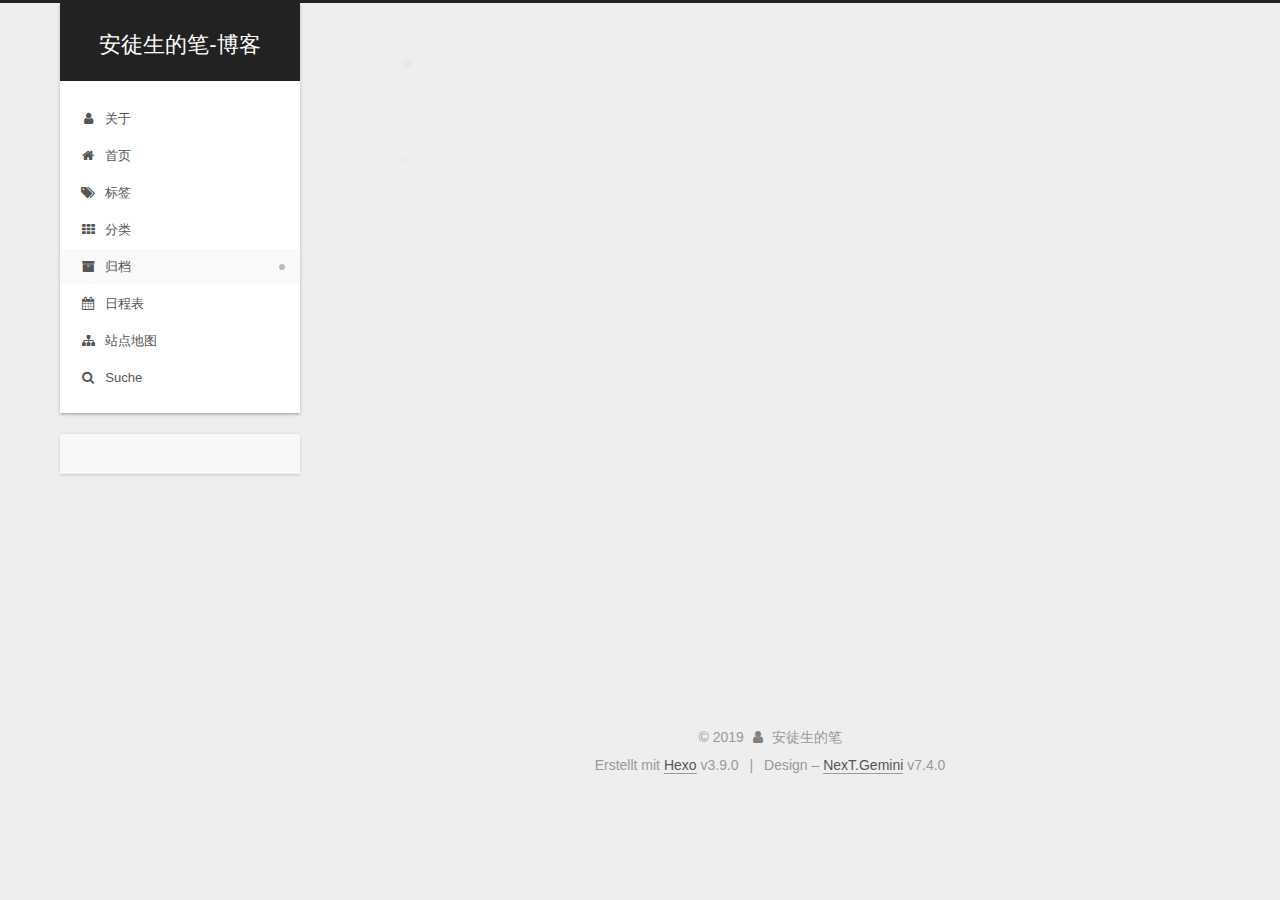
==== commit 46fc85ca: "Site updated: 2019-09-06 22:00:32" ====
--- a/archives/index.html
+++ b/archives/index.html
@@ -14,6 +14,7 @@
   <link rel="icon" type="image/png" sizes="32x32" href="/images/favicon-32x32-next.png?v=7.4.0">
   <link rel="icon" type="image/png" sizes="16x16" href="/images/favicon-16x16-next.png?v=7.4.0">
   <link rel="mask-icon" href="/images/logo.svg?v=7.4.0" color="#222">
+  <link rel="alternate" href="/atom.xml" title="安徒生的笔-博客" type="application/atom+xml">
 
 <link rel="stylesheet" href="/css/main.css?v=7.4.0">
 
@@ -25,7 +26,7 @@
   var NexT = window.NexT || {};
   var CONFIG = {
     root: '/',
-    scheme: 'Muse',
+    scheme: 'Gemini',
     version: '7.4.0',
     exturl: false,
     sidebar: {"position":"left","display":"post","offset":12,"onmobile":false},
@@ -43,8 +44,8 @@
       hits: {"per_page":10},
       labels: {"input_placeholder":"Search for Posts","hits_empty":"We didn't find any results for the search: ${query}","hits_stats":"${hits} results found in ${time} ms"}
     },
-    localsearch: {"enable":false,"trigger":"auto","top_n_per_article":1,"unescape":false,"preload":false},
-    path: '',
+    localsearch: {"enable":true,"trigger":"auto","top_n_per_article":1,"unescape":false,"preload":false},
+    path: 'search.xml',
     motion: {"enable":true,"async":false,"transition":{"post_block":"fadeIn","post_header":"slideDownIn","post_body":"slideDownIn","coll_header":"slideLeftIn","sidebar":"slideUpIn"}},
     translation: {
       copy_button: 'Kopieren',
@@ -146,41 +147,109 @@
       
       
         
-        <li class="menu-item menu-item-home">
-      
-    
-
-    <a href="/" rel="section"><i class="menu-item-icon fa fa-fw fa-home"></i> <br>Startseite</a>
-
-  </li>
-      
-      
-      
-        
-        <li class="menu-item menu-item-archives">
-      
-    
-
-    <a href="/archives/" rel="section"><i class="menu-item-icon fa fa-fw fa-archive"></i> <br>Archiv</a>
-
-  </li>
+        <li class="menu-item menu-item-关于">
+      
+    
+
+    <a href="/about/" rel="section"><i class="menu-item-icon fa fa-fw fa-user"></i> <br>关于</a>
+
+  </li>
+      
+      
+      
+        
+        <li class="menu-item menu-item-首页">
+      
+    
+
+    <a href="/" rel="section"><i class="menu-item-icon fa fa-fw fa-home"></i> <br>首页</a>
+
+  </li>
+      
+      
+      
+        
+        <li class="menu-item menu-item-标签">
+      
+    
+
+    <a href="/tags/" rel="section"><i class="menu-item-icon fa fa-fw fa-tags"></i> <br>标签</a>
+
+  </li>
+      
+      
+      
+        
+        <li class="menu-item menu-item-分类">
+      
+    
+
+    <a href="/categories/" rel="section"><i class="menu-item-icon fa fa-fw fa-th"></i> <br>分类</a>
+
+  </li>
+      
+      
+      
+        
+        <li class="menu-item menu-item-归档">
+      
+    
+
+    <a href="/archives/" rel="section"><i class="menu-item-icon fa fa-fw fa-archive"></i> <br>归档</a>
+
+  </li>
+      
+      
+      
+        
+        <li class="menu-item menu-item-日程表">
+      
+    
+
+    <a href="/schedule/" rel="section"><i class="menu-item-icon fa fa-fw fa-calendar"></i> <br>日程表</a>
+
+  </li>
+      
+      
+      
+        
+        <li class="menu-item menu-item-站点地图">
+      
+    
+
+    <a href="/sitemap.xml" rel="section"><i class="menu-item-icon fa fa-fw fa-sitemap"></i> <br>站点地图</a>
+
+  </li>
+      <li class="menu-item menu-item-search">
+        <a href="javascript:;" class="popup-trigger">
+        
+          <i class="menu-item-icon fa fa-search fa-fw"></i> <br>Suche</a>
+      </li>
+    
   </ul>
 
-    
-
-    
-    
-      
-      
-    
-      
-      
-    
-    
-
-  
-
 </nav>
+  <div class="site-search">
+    <div class="popup search-popup">
+    <div class="search-header">
+  <span class="search-icon">
+    <i class="fa fa-search"></i>
+  </span>
+  <div class="search-input-container">
+    <input autocomplete="off" autocorrect="off" autocapitalize="none"
+           placeholder="Suche..." spellcheck="false"
+           type="text" id="search-input">
+  </div>
+  <span class="popup-btn-close">
+    <i class="fa fa-times-circle"></i>
+  </span>
+</div>
+<div id="search-result"></div>
+
+</div>
+<div class="search-pop-overlay"></div>
+
+  </div>
 </div>
     </header>
 
@@ -194,6 +263,35 @@
     <main id="main" class="main">
       <div class="main-inner">
         <div class="content-wrap">
+            
+
+    
+    
+      
+      
+    
+      
+      
+    
+      
+      
+    
+      
+      
+    
+      
+      
+    
+      
+      
+    
+      
+      
+    
+    
+
+  
+
           <div id="content" class="content">
             
 
@@ -292,13 +390,16 @@
 
       <div class="site-overview-wrap sidebar-panel">
         <div class="site-author motion-element" itemprop="author" itemscope itemtype="http://schema.org/Person">
+    <img class="site-author-image" itemprop="image"
+      src="/images/avatar.jpg"
+      alt="安徒生的笔">
   <p class="site-author-name" itemprop="name">安徒生的笔</p>
   <div class="site-description" itemprop="description"></div>
 </div>
   <nav class="site-state motion-element">
       <div class="site-state-item site-state-posts">
         
-          <a href="/archives/">
+          <a href="/archives">
         
           <span class="site-state-item-count">1</span>
           <span class="site-state-item-name">Artikel</span>
@@ -306,6 +407,11 @@
       </div>
     
   </nav>
+  <div class="feed-link motion-element">
+    <a href="/atom.xml" rel="alternate">
+      <i class="fa fa-rss"></i>RSS
+    </a>
+  </div>
 
 
 
@@ -329,7 +435,7 @@
 </div>
   <div class="powered-by">Erstellt mit  <a href="https://hexo.io" class="theme-link" rel="noopener" target="_blank">Hexo</a> v3.9.0</div>
   <span class="post-meta-divider">|</span>
-  <div class="theme-info">Design – <a href="https://theme-next.org" class="theme-link" rel="noopener" target="_blank">NexT.Muse</a> v7.4.0</div>
+  <div class="theme-info">Design – <a href="https://theme-next.org" class="theme-link" rel="noopener" target="_blank">NexT.Gemini</a> v7.4.0</div>
 
         
 
@@ -356,7 +462,8 @@
   <script src="/lib/velocity/velocity.min.js?v=1.2.1"></script>
   <script src="/lib/velocity/velocity.ui.min.js?v=1.2.1"></script>
 <script src="/js/utils.js?v=7.4.0"></script><script src="/js/motion.js?v=7.4.0"></script>
-<script src="/js/schemes/muse.js?v=7.4.0"></script>
+<script src="/js/schemes/pisces.js?v=7.4.0"></script>
+
 <script src="/js/next-boot.js?v=7.4.0"></script>
 
 
@@ -369,6 +476,8 @@
 
 
 
+
+  <script src="/js/local-search.js?v=7.4.0"></script>
 
 
 
--- a/css/main.css
+++ b/css/main.css
@@ -151,7 +151,7 @@
   color: #fff;
 }
 body {
-  background: #fff;
+  background: #eee;
   color: #555;
   font-family: 'Lato', "PingFang SC", "Microsoft YaHei", sans-serif;
   font-size: 1em;
@@ -355,30 +355,30 @@
 .header-inner {
   margin: 0 auto;
   padding: 100px 0 70px;
-  width: 700px;
+  width: calc(100% - 20px);
 }
 @media (min-width: 1200px) {
   .container .header-inner {
-    width: 800px;
+    width: 1160px;
   }
 }
 @media (min-width: 1600px) {
   .container .header-inner {
-    width: 900px;
+    width: 73%;
   }
 }
 .main-inner {
   margin: 0 auto;
-  width: 700px;
+  width: calc(100% - 20px);
 }
 @media (min-width: 1200px) {
   .container .main-inner {
-    width: 800px;
+    width: 1160px;
   }
 }
 @media (min-width: 1600px) {
   .container .main-inner {
-    width: 900px;
+    width: 73%;
   }
 }
 .footer {
@@ -387,16 +387,16 @@
 .footer-inner {
   box-sizing: border-box;
   margin: 0 auto;
-  width: 700px;
+  width: calc(100% - 20px);
 }
 @media (min-width: 1200px) {
   .container .footer-inner {
-    width: 800px;
+    width: 1160px;
   }
 }
 @media (min-width: 1600px) {
   .container .footer-inner {
-    width: 900px;
+    width: 73%;
   }
 }
 pre,
@@ -825,10 +825,10 @@
   color: #d9534f;
 }
 .btn {
-  background: #222;
-  border: 2px solid #222;
-  border-radius: 0;
-  color: #fff;
+  background: #fff;
+  border: 2px solid #555;
+  border-radius: 2px;
+  color: #555;
   display: inline-block;
   font-size: 0.875em;
   line-height: 2;
@@ -840,9 +840,9 @@
   transition-property: background-color;
 }
 .btn:hover {
-  background: #fff;
+  background: #222;
   border-color: #222;
-  color: #222;
+  color: #fff;
 }
 .btn + .btn {
   margin: 0 0 8px 8px;
@@ -948,9 +948,9 @@
   margin: 0.1em 0.2em;
 }
 .comment-button-group .comment-button.active {
-  background: #fff;
+  background: #222;
   border-color: #222;
-  color: #222;
+  color: #fff;
 }
 .comment-position {
   display: none;
@@ -977,7 +977,7 @@
   cursor: pointer;
   font-size: 12px;
   left: 30px;
-  opacity: 1;
+  opacity: 0.6;
   padding: 0 6px;
   position: fixed;
   text-align: center;
@@ -992,10 +992,10 @@
   display: none;
 }
 .back-to-top:hover {
-  color: #87daff;
+  color: #fc6423;
 }
 .back-to-top.back-to-top-on {
-  bottom: 19px;
+  bottom: 30px;
 }
 @media (max-width: 991px) {
   .back-to-top {
@@ -1049,7 +1049,7 @@
   vertical-align: top;
 }
 .site-subtitle {
-  color: #999;
+  color: #ddd;
   font-size: 0.8125em;
   margin-top: 10px;
 }
@@ -1640,23 +1640,23 @@
   display: inline-block;
 }
 .site-author-image {
-  border: 2px solid #333;
+  border: 1px solid #eee;
   display: block;
   height: auto;
   margin: 0 auto;
-  max-width: 96px;
+  max-width: 120px;
   padding: 2px;
 }
 .site-author-name {
-  color: #f5f5f5;
-  font-weight: normal;
-  margin: 5px 0 0;
+  color: #222;
+  font-weight: 600;
+  margin: 0;
   text-align: center;
 }
 .site-description {
   color: #999;
-  font-size: 1em;
-  margin-top: 5px;
+  font-size: 0.8125em;
+  margin-top: 0;
   text-align: center;
 }
 .links-of-author {
@@ -1673,7 +1673,7 @@
 }
 .links-of-author a::before,
 .links-of-author span.exturl::before {
-  background: #e4feff;
+  background: #32f4dd;
   border-radius: 50%;
   content: ' ';
   display: inline-block;
@@ -1770,14 +1770,14 @@
   margin-left: 10px;
 }
 .sidebar-nav li:hover {
-  color: #f5f5f5;
+  color: #fc6423;
 }
 .sidebar-nav .sidebar-nav-active {
-  border-bottom-color: #87daff;
-  color: #87daff;
+  border-bottom-color: #fc6423;
+  color: #fc6423;
 }
 .sidebar-nav .sidebar-nav-active:hover {
-  color: #87daff;
+  color: #fc6423;
 }
 .sidebar-panel {
   display: none;
@@ -1818,7 +1818,7 @@
   margin-top: 0;
 }
 .sidebar-toggle:hover .sidebar-toggle-line {
-  background: #87daff;
+  background: #fc6423;
 }
 .post-toc-wrap {
   overflow-x: hidden;
@@ -1840,13 +1840,13 @@
   transition-delay: 0s;
   transition-duration: 0.2s;
   transition-timing-function: ease-in-out;
-  border-bottom-color: #555;
-  color: #999;
+  border-bottom-color: #ccc;
+  color: #666;
   transition-property: all;
 }
 .post-toc ol a:hover {
-  border-bottom-color: #ccc;
-  color: #ccc;
+  border-bottom-color: #000;
+  color: #000;
 }
 .post-toc .nav-item {
   overflow: hidden;
@@ -1867,14 +1867,14 @@
   display: block;
 }
 .post-toc .nav .active > a {
-  border-bottom-color: #87daff;
-  color: #87daff;
+  border-bottom-color: #fc6423;
+  color: #fc6423;
 }
 .post-toc .nav .active-current > a {
-  color: #87daff;
+  color: #fc6423;
 }
 .post-toc .nav .active-current > a:hover {
-  color: #87daff;
+  color: #fc6423;
 }
 .site-state {
   display: flex;
@@ -1886,7 +1886,7 @@
   white-space: nowrap;
 }
 .site-state-item {
-  border-left: 1px solid #333;
+  border-left: 1px solid #eee;
   padding: 0 15px;
 }
 .site-state-item:first-child {
@@ -1898,13 +1898,13 @@
 .site-state-item-count {
   color: inherit;
   display: block;
-  font-size: 1.25em;
+  font-size: 1em;
   font-weight: 600;
   text-align: center;
 }
 .site-state-item-name {
-  color: inherit;
-  font-size: 0.875em;
+  color: #999;
+  font-size: 0.8125em;
 }
 .footer {
   color: #999;
@@ -1986,6 +1986,117 @@
   50%, 70% {
     transform: scale(1.1);
   }
+}
+.search-pop-overlay {
+  background-color: rgba(0,0,0,0.3);
+  display: none;
+  height: 100%;
+  left: 0;
+  overflow: hidden;
+  position: fixed;
+  top: 0;
+  width: 100%;
+  z-index: 2080;
+}
+.search-popup {
+  background: #fff;
+  border-radius: 5px;
+  color: #333;
+  display: none;
+  height: 80%;
+  left: 50%;
+  margin-left: -350px;
+  padding: 0;
+  position: fixed;
+  top: 10%;
+  width: 700px;
+  z-index: 9999;
+}
+@media (max-width: 767px) {
+  .search-popup {
+    border-radius: 0;
+    height: 100%;
+    left: 0;
+    margin: 0;
+    padding: 0;
+    top: 0;
+    width: 100%;
+  }
+}
+.search-popup .search-icon,
+.search-popup .popup-btn-close {
+  color: #999;
+  display: inline-block;
+  font-size: 18px;
+  height: 36px;
+  padding-left: 10px;
+  padding-right: 10px;
+  width: 18px;
+}
+.search-popup .popup-btn-close {
+  border-left: 1px solid #eee;
+  cursor: pointer;
+  float: right;
+}
+.search-popup .popup-btn-close:hover .fa {
+  color: #222;
+}
+.search-popup .search-header {
+  background: #f5f5f5;
+  border-top-left-radius: 5px;
+  border-top-right-radius: 5px;
+  padding: 5px;
+}
+.search-loading-icon {
+  margin: 20% auto 0 auto;
+  text-align: center;
+}
+.search-popup ul.search-result-list {
+  margin: 0 5px;
+  padding: 0;
+}
+.search-popup p.search-result {
+  border-bottom: 1px dashed #ccc;
+  padding: 5px 0;
+}
+.search-popup a.search-result-title {
+  font-weight: bold;
+}
+.search-popup .search-keyword {
+  border-bottom: 1px dashed #f00;
+  color: #f00;
+  font-weight: bold;
+}
+.search-popup #search-result {
+  height: calc(100% - 55px);
+  overflow: auto;
+  padding: 5px 25px;
+  position: relative;
+}
+.search-popup .search-input-container {
+  display: inline-block;
+  height: 36px;
+  line-height: 36px;
+  padding: 0 5px;
+  position: absolute;
+  width: calc(100% - 90px);
+}
+.search-popup .search-input-container input {
+  background: transparent;
+  border: 0;
+  display: block;
+  height: 20px;
+  outline: none;
+  padding: 8px 0;
+  vertical-align: middle;
+  width: 100%;
+}
+.search-popup #no-result {
+  color: #ccc;
+  left: 50%;
+  position: absolute;
+  top: 50%;
+  transform: translate(-50%, -50%);
 }
 .category-all-page .category-all-title {
   text-align: center;
@@ -2186,130 +2297,508 @@
 .tag-cloud a:hover {
   color: #222 !important;
 }
+.header {
+  margin: 0 auto;
+  position: relative;
+  width: calc(100% - 20px);
+}
+@media (min-width: 1200px) {
+  .header {
+    width: 1160px;
+  }
+}
+@media (min-width: 1600px) {
+  .header {
+    width: 73%;
+  }
+}
+@media (max-width: 991px) {
+  .header {
+    width: auto;
+  }
+}
+.header-inner {
+  background: #fff;
+  border-radius: initial;
+  box-shadow: 0 2px 2px 0 rgba(0,0,0,0.12), 0 3px 1px -2px rgba(0,0,0,0.06), 0 1px 5px 0 rgba(0,0,0,0.12);
+  overflow: hidden;
+  padding: 0;
+  position: absolute;
+  top: 0;
+  width: 240px;
+}
+@media (min-width: 1200px) {
+  .container .header-inner {
+    width: 240px;
+  }
+}
+@media (max-width: 991px) {
+  .header-inner {
+    border-radius: initial;
+    position: relative;
+    width: auto;
+  }
+}
+.main::before,
+.main::after {
+  content: ' ';
+  display: table;
+}
+.main::after {
+  clear: both;
+}
+@media (max-width: 991px) {
+  .container .main-inner {
+    width: auto;
+  }
+}
+.content-wrap {
+  background: #fff;
+  border-radius: initial;
+  box-shadow: 0 2px 2px 0 rgba(0,0,0,0.12), 0 3px 1px -2px rgba(0,0,0,0.06), 0 1px 5px 0 rgba(0,0,0,0.12);
+  box-sizing: border-box;
+  float: right;
+  min-height: 700px;
+  padding: 40px;
+  width: calc(100% - 252px);
+}
+@media (min-width: 768px) and (max-width: 991px) {
+  .content-wrap {
+    border-radius: initial;
+    padding: 20px;
+    width: 100%;
+  }
+}
 @media (max-width: 767px) {
-  .header-inner,
-  .container .main-inner,
+  .content-wrap {
+    border-radius: initial;
+    min-height: auto;
+    padding: 20px;
+    width: 100%;
+  }
+}
+.sidebar {
+  background: #eee;
+  box-shadow: none;
+  float: left;
+  position: static;
+  width: 240px;
+}
+@media (max-width: 991px) {
+  .sidebar {
+    display: none;
+  }
+}
+.sidebar-toggle {
+  display: none;
+}
+.footer-inner {
+  padding-left: 260px;
+}
+@media (max-width: 991px) {
   .footer-inner {
+    padding: 0;
     width: auto;
   }
 }
-@media (max-width: 767px) {
-  .header-inner {
-    padding: 50px 0 35px;
-  }
-}
-embed {
-  display: block;
-  margin: 0 auto 25px auto;
-}
-.custom-logo .site-meta-headline {
-  text-align: center;
-}
-.custom-logo .brand {
+.back-to-top {
+  left: auto;
+  right: 30px;
+}
+@media (max-width: 991px) {
+  .back-to-top {
+    right: 20px;
+  }
+}
+.site-brand-container {
+  position: relative;
+}
+.site-meta {
+  background: #222;
+  color: #fff;
+  padding: 20px 0;
+}
+@media (max-width: 991px) {
+  .site-meta {
+    box-shadow: 0 0 16px rgba(0,0,0,0.5);
+  }
+}
+.brand {
   background: none;
-}
-.custom-logo .site-title {
-  color: #222;
-  margin: 10px auto 0;
-}
-.custom-logo .site-title a {
-  border: 0;
+  padding: 0;
+}
+.brand:hover {
+  color: #fff;
+}
+.site-subtitle {
+  font-weight: initial;
+  margin: 10px 10px 0;
 }
 .custom-logo-image {
-  background: #fff;
-  margin: 0 auto;
-  max-width: 150px;
-  padding: 5px;
-}
-@media (max-width: 767px) {
+  margin-top: 20px;
+}
+@media (max-width: 991px) {
+  .custom-logo-image {
+    display: none;
+  }
+}
+.site-nav-toggle {
+  left: 20px;
+  top: 50%;
+  transform: translateY(-50%);
+}
+@media (min-width: 768px) and (max-width: 991px) {
+  .site-nav-toggle {
+    display: block;
+  }
+}
+.site-nav {
+  border-top: none;
+}
+@media (min-width: 768px) and (max-width: 991px) {
   .site-nav {
-    background: #fff;
-    border-bottom: 1px solid #ddd;
-    left: 0;
-    margin: 0;
-    padding: 0;
-    width: 100%;
-    z-index: 1030;
-  }
-}
-.site-nav-toggle {
-  top: 50px;
-}
-@media (max-width: 767px) {
-  .menu {
-    text-align: left;
+    display: none;
   }
 }
 .menu-item-active a,
 .menu .menu-item a:hover,
 .menu .menu-item span.exturl:hover {
-  border-bottom-color: #222;
-  color: #222;
-}
-@media (max-width: 767px) {
-  .menu-item-active a,
-  .menu .menu-item a:hover,
-  .menu .menu-item span.exturl:hover {
-    border-bottom: 1px dotted #ddd;
-  }
-}
-@media (max-width: 767px) {
-  .menu .menu-item {
-    display: block;
-    margin: 0 10px;
-    vertical-align: top;
-  }
-}
-.menu .menu-item .badge {
-  background-color: #eee;
-  display: inline-block;
-  font-weight: 700;
-  line-height: 1;
-  margin-left: 5px;
-  padding: 1px 4px;
-  text-align: center;
-  white-space: nowrap;
-}
-@media (max-width: 767px) {
-  .menu .menu-item .badge {
-    float: right;
-    margin: 0.35em 0 0 0;
-  }
-}
-@media (max-width: 767px) {
-  .menu .menu-item br {
-    display: none;
-  }
-}
-@media (max-width: 767px) {
-  .menu .menu-item a,
-  .menu .menu-item span.exturl {
-    padding: 5px 10px;
-  }
+  background: #f9f9f9;
+  border-bottom-color: #fff;
+}
+.menu-item-active a::after,
+.menu .menu-item a:hover::after,
+.menu .menu-item span.exturl:hover::after {
+  background-color: #bbb;
+  border-radius: 50%;
+  content: ' ';
+  height: 6px;
+  margin-top: -3px;
+  position: absolute;
+  right: 15px;
+  top: 50%;
+  width: 6px;
+}
+.menu .menu-item {
+  display: block;
+  margin: 0;
+}
+.menu .menu-item a,
+.menu .menu-item span.exturl {
+  box-sizing: border-box;
+  line-height: inherit;
+  padding: 5px 20px;
+  position: relative;
+  text-align: left;
+  transition-property: background-color;
+  transition-delay: 0s;
+  transition-duration: 0.2s;
+  transition-timing-function: ease-in-out;
 }
 @media (hover: none) {
   .menu .menu-item a:hover,
   .menu .menu-item span.exturl:hover {
-    border-bottom-color: transparent !important;
-  }
+    background: none;
+  }
+}
+.menu .menu-item .badge {
+  background-color: #ccc;
+  border-radius: 10px;
+  color: #fff;
+  display: inline-block;
+  float: right;
+  font-weight: 700;
+  line-height: 1;
+  margin: 0.35em 0 0 0;
+  padding: 2px 5px;
+  text-align: center;
+  text-shadow: 1px 1px 0 rgba(0,0,0,0.1);
+  vertical-align: middle;
+  white-space: nowrap;
+}
+.menu .menu-item br {
+  display: none;
+}
+.btn-bar {
+  background-color: #fff;
+}
+.sub-menu {
+  background: #fff;
+  border-bottom: 1px solid #ddd;
+  margin: 0;
+  padding: 6px 0;
+}
+.sub-menu .menu-item {
+  display: inline-block;
+}
+.sub-menu .menu-item a,
+.sub-menu .menu-item span.exturl {
+  margin: 5px 10px;
+  padding: initial;
+}
+.sub-menu .menu-item a:hover,
+.sub-menu .menu-item span.exturl:hover {
+  background: initial;
+  color: #fc6423;
+}
+.sub-menu .menu-item-active a {
+  background: #fff;
+  border-bottom-color: #fc6423;
+  color: #fc6423;
+}
+.sub-menu .menu-item-active a:hover {
+  background: #fff;
+  border-bottom-color: #fc6423;
+}
+.sub-menu .menu-item-active a::after {
+  content: initial;
+}
+.sidebar {
+  bottom: auto;
+  right: auto;
+}
+.sidebar a,
+.sidebar span.exturl {
+  color: #555;
+}
+.sidebar a:hover,
+.sidebar span.exturl:hover {
+  border-bottom-color: #222;
+  color: #222;
+}
+.sidebar-inner {
+  background: #fff;
+  border-radius: initial;
+  box-shadow: 0 2px 2px 0 rgba(0,0,0,0.12), 0 3px 1px -2px rgba(0,0,0,0.06), 0 1px 5px 0 rgba(0,0,0,0.12), 0 -1px 0.5px 0 rgba(0,0,0,0.09);
+  box-sizing: border-box;
+  color: #555;
+  width: 240px;
+  opacity: 0;
+}
+.sidebar-inner.affix {
+  position: fixed;
+  top: 12px;
+}
+.sidebar-inner.affix-bottom {
+  position: absolute;
+}
+.site-author::before,
+.site-author::after {
+  content: ' ';
+  display: table;
+}
+.site-author::after {
+  clear: both;
+}
+.site-state-item {
+  padding: 0 10px;
+}
+.feed-link,
+.chat {
+  border-bottom: 1px dotted #ccc;
+  border-top: 1px dotted #ccc;
+  text-align: center;
+}
+.feed-link a,
+.chat a {
+  border: 0;
+  color: #fc6423;
+  display: block;
+}
+.feed-link a:hover,
+.chat a:hover {
+  background: none;
+  border: 0;
+  color: #e34603;
+}
+.feed-link a:hover .fa,
+.chat a:hover .fa {
+  color: #e34603;
+}
+.links-of-author {
+  display: flex;
+  flex-wrap: wrap;
+  justify-content: center;
+}
+.links-of-author-item {
+  margin: 5px 0 0;
+  width: 50%;
+}
+.links-of-author-item a,
+.links-of-author-item span.exturl {
+  box-sizing: border-box;
+  display: inline-block;
+  margin-bottom: 0;
+  margin-right: 0;
+  max-width: 216px;
+  overflow: hidden;
+  padding: 0 5px;
+  text-overflow: ellipsis;
+  white-space: nowrap;
+}
+.links-of-author-item a,
+.links-of-author-item span.exturl {
+  border-bottom: none;
+  display: block;
+  text-decoration: none;
+}
+.links-of-author-item a::before,
+.links-of-author-item span.exturl::before {
+  display: none;
+}
+.links-of-author-item a:hover,
+.links-of-author-item span.exturl:hover {
+  background: #eee;
+  border-radius: 4px;
+}
+.links-of-author-item .fa {
+  margin-right: 2px;
+}
+.links-of-blogroll {
+  padding: 3px 0 0;
+  text-align: center;
+}
+.links-of-blogroll-item {
+  padding: 0;
+}
+.content-wrap {
+  background: initial;
+  border-radius: initial;
+  box-shadow: initial;
+  padding: initial;
+}
+.post-block {
+  background: #fff;
+  border-radius: initial;
+  box-shadow: 0 2px 2px 0 rgba(0,0,0,0.12), 0 3px 1px -2px rgba(0,0,0,0.06), 0 1px 5px 0 rgba(0,0,0,0.12);
+  padding: 40px;
+}
+#posts > article + article .post-block {
+  border-radius: initial;
+  box-shadow: 0 2px 2px 0 rgba(0,0,0,0.12), 0 3px 1px -2px rgba(0,0,0,0.06), 0 1px 5px 0 rgba(0,0,0,0.12), 0 -1px 0.5px 0 rgba(0,0,0,0.09);
+  margin-top: 12px;
+}
+.comments {
+  background: #fff;
+  border-radius: initial;
+  box-shadow: 0 2px 2px 0 rgba(0,0,0,0.12), 0 3px 1px -2px rgba(0,0,0,0.06), 0 1px 5px 0 rgba(0,0,0,0.12), 0 -1px 0.5px 0 rgba(0,0,0,0.09);
+  margin: auto;
+  margin-top: 12px;
+  padding: 40px;
+}
+.tabs-comment {
+  margin-top: 1em;
+}
+.posts-expand {
+  padding-top: initial;
+}
+.posts-expand .post-title-link {
+  line-height: inherit;
+}
+.post-nav-divider {
+  width: 4%;
+}
+.post-nav-item {
+  width: 48%;
+}
+.post-eof {
+  display: none;
+}
+.pagination {
+  background: #fff;
+  border-radius: initial;
+  border-top: initial;
+  box-shadow: 0 2px 2px 0 rgba(0,0,0,0.12), 0 3px 1px -2px rgba(0,0,0,0.06), 0 1px 5px 0 rgba(0,0,0,0.12), 0 -1px 0.5px 0 rgba(0,0,0,0.09);
+  margin: 12px 0 0;
+  padding: 10px 0 10px;
+}
+.pagination .prev,
+.pagination .next,
+.pagination .page-number {
+  margin-bottom: initial;
+  top: initial;
+}
+.main {
+  padding-bottom: initial;
+}
+.footer {
+  bottom: auto;
+}
+.sub-menu {
+  border-bottom: initial;
+  box-shadow: 0 2px 2px 0 rgba(0,0,0,0.12), 0 3px 1px -2px rgba(0,0,0,0.06), 0 1px 5px 0 rgba(0,0,0,0.12);
+}
+.sub-menu + #content > #posts .post-block {
+  box-shadow: 0 2px 2px 0 rgba(0,0,0,0.12), 0 3px 1px -2px rgba(0,0,0,0.06), 0 1px 5px 0 rgba(0,0,0,0.12), 0 -1px 0.5px 0 rgba(0,0,0,0.09);
+  margin-top: 12px;
 }
 @media (min-width: 768px) and (max-width: 991px) {
-  .menu .menu-item .fa {
-    width: 100%;
-  }
-}
-@media (min-width: 992px) {
-  .menu .menu-item .fa {
-    width: 100%;
-  }
-}
-.sidebar {
-  left: -320px;
-}
-.sidebar.sidebar-active {
-  left: 0;
-}
-.sidebar {
-  transition: all 0.4s;
-  width: 320px;
-}
+  .sub-menu + #content > #posts .post-block {
+    margin-top: 10px;
+  }
+}
+@media (max-width: 767px) {
+  .sub-menu + #content > #posts .post-block {
+    margin-top: 8px;
+  }
+}
+.post-body h1,
+.post-body h2 {
+  border-bottom: 1px solid #eee;
+}
+.post-body h3 {
+  border-bottom: 1px dotted #eee;
+}
+@media (min-width: 768px) and (max-width: 991px) {
+  .content-wrap {
+    padding: 10px;
+  }
+  .posts-expand {
+    margin: initial;
+  }
+  .posts-expand .post-button {
+    margin-top: 20px;
+  }
+  .post-block {
+    border-radius: initial;
+    box-shadow: 0 2px 2px 0 rgba(0,0,0,0.12), 0 3px 1px -2px rgba(0,0,0,0.06), 0 1px 5px 0 rgba(0,0,0,0.12), 0 -1px 0.5px 0 rgba(0,0,0,0.09);
+    padding: 20px;
+  }
+  #posts > article + article .post-block {
+    margin-top: 10px;
+  }
+  .comments {
+    margin-top: 10px;
+    padding: 10px 20px;
+  }
+  .pagination {
+    margin: 10px 0 0;
+  }
+}
+@media (max-width: 767px) {
+  .content-wrap {
+    padding: 8px;
+  }
+  .posts-expand {
+    margin: initial;
+  }
+  .posts-expand .post-button {
+    margin: 12px 0;
+  }
+  .post-block {
+    border-radius: initial;
+    box-shadow: 0 2px 2px 0 rgba(0,0,0,0.12), 0 3px 1px -2px rgba(0,0,0,0.06), 0 1px 5px 0 rgba(0,0,0,0.12), 0 -1px 0.5px 0 rgba(0,0,0,0.09);
+    min-height: auto;
+    padding: 12px;
+  }
+  #posts > article + article .post-block {
+    margin-top: 8px;
+  }
+  .comments {
+    margin-top: 8px;
+    padding: 10px 12px;
+  }
+  .pagination {
+    margin: 8px 0 0;
+  }
+}
